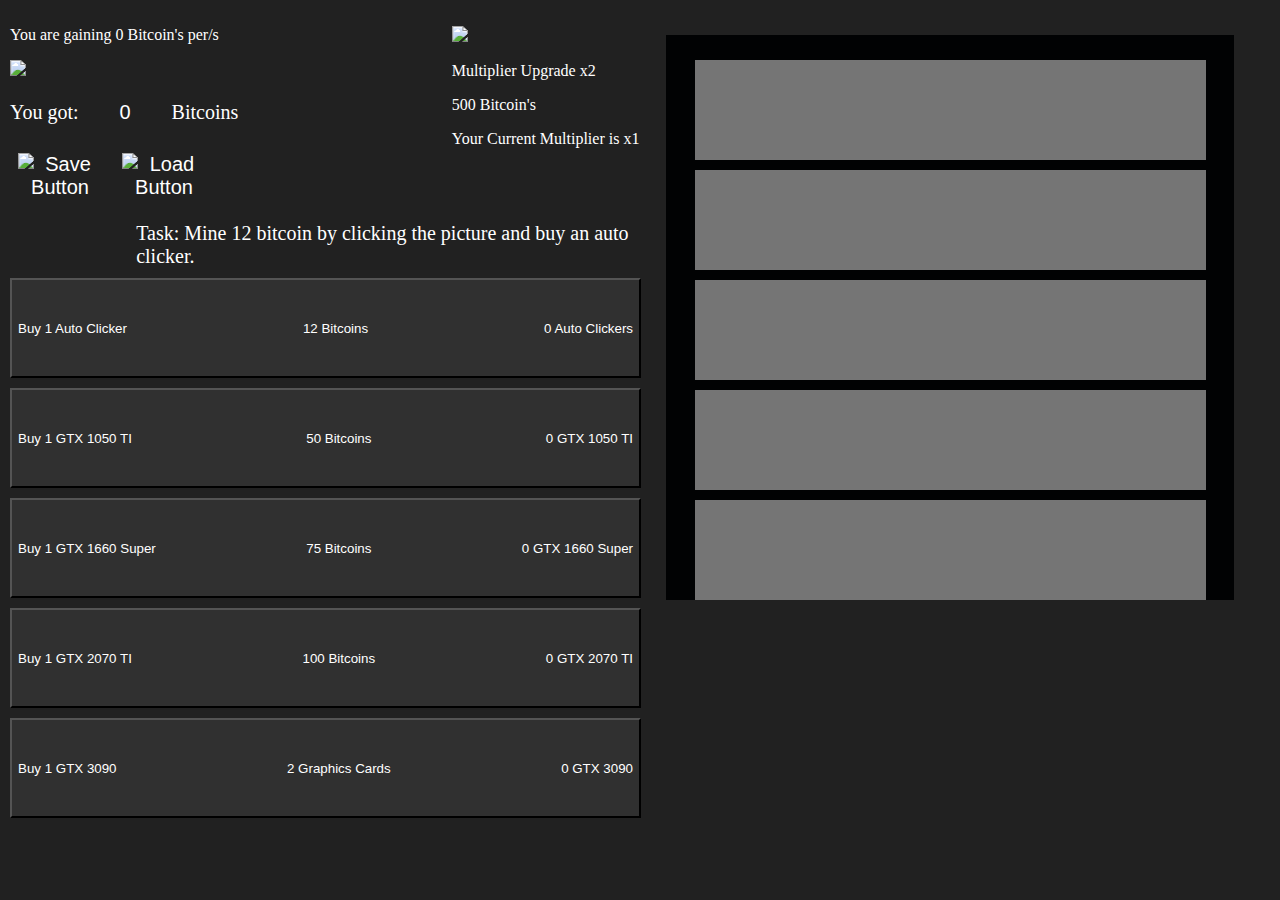
==== index.html @ f7efee78 "Update index.html" ====
<!DOCTYPE html>
<html lang="en">
<head>
    <link rel="stylesheet" href="indexStyle.css">
    <meta charset="UTF-8">
    <title>Bitcoin Game</title>
</head>
<script>

    function update() {
        document.getElementById('text').value = bitcoincount;
        document.title = bitcoincount + " Bitcoin's";

        document.getElementById('amountMultiplier').innerHTML = "Multiplier Upgrade x" + (multiplier+1);
        //document.getElementById('amountMultiplier2').innerHTML = "x" + (multiplier+1);
        document.getElementById('costMultiplier').innerHTML = (((multiplier+1) * 50)*(0.05*((multiplier+1) * 50))) + " Bitcoin's";
        document.getElementById('currentMultiplier').innerHTML = "Your Current Multiplier is x" + (multiplier);

        document.getElementById('amountAutoClick').innerHTML = autoClick + " Auto Clickers";
        document.getElementById('costAutoClick').innerHTML = ((autoClick + 1) * 12) + " Bitcoins";

        document.getElementById('amountGraphicsCard').innerHTML = GraphicsCards + " GTX 1050 TI";
        document.getElementById('costGraphicsCard').innerHTML = ((GraphicsCards+1)*50) + " Bitcoins";

        document.getElementById('amountGraphicsCard2').innerHTML = GraphicsCards2 + " GTX 1660 Super";
        document.getElementById('costGraphicsCard2').innerHTML = ((GraphicsCards2+1)*75) + " Bitcoins";

        document.getElementById('amountGraphicsCard3').innerHTML = GraphicsCards3 + " GTX 2070 TI";
        document.getElementById('costGraphicsCard3').innerHTML = ((GraphicsCards3+1)*100) + " Bitcoins";

        document.getElementById('amountGraphicsCard4').innerHTML = GraphicsCards4 + " GTX 3090";
        document.getElementById('costGraphicsCard4').innerHTML = ((GraphicsCards4+1)*2) + " Graphics Cards";

        document.getElementById('bitcoinspersecond').innerHTML = "You are gaining " + (((autoClick)+(GraphicsCards*2)+(GraphicsCards2*3)+(GraphicsCards3*4)+(GraphicsCards4*8))*multiplier) + " Bitcoin's per/s";

        if (autoClick >= 1) {
        setTimeout(function(){
            document.getElementById('rack1-1').style.display = "block";},10);
        }
        if (autoClick >= 2) {
        setTimeout(function(){
            document.getElementById('rack1-2').style.display = "block";},10);
        }
        if (autoClick >= 3) {
        setTimeout(function(){
            document.getElementById('rack1-3').style.display = "block";},10);
        }
        if (autoClick >= 4) {
        setTimeout(function(){
            document.getElementById('rack1-4').style.display = "block";},10);
        }
        if (autoClick >= 5) {
        setTimeout(function(){
            document.getElementById('rack1-5').style.display = "block";},10);
        }
        if (GraphicsCards >= 1) {
        setTimeout(function(){
            document.getElementById('rack2-1').style.display = "block";},10);
        }
        if (GraphicsCards >= 2) {
        setTimeout(function(){
            document.getElementById('rack2-2').style.display = "block";},10);
        }
        if (GraphicsCards >= 3) {
        setTimeout(function(){
            document.getElementById('rack2-3').style.display = "block";},10);
        }
        if (GraphicsCards >= 4) {
        setTimeout(function(){
            document.getElementById('rack2-4').style.display = "block";},10);
        }
        if (GraphicsCards >= 5) {
        setTimeout(function(){
            document.getElementById('rack2-5').style.display = "block";},10);
        }
        if (GraphicsCards2 >= 1) {
        setTimeout(function(){
            document.getElementById('rack3-1').style.display = "block";},10);
        }
        if (GraphicsCards2 >= 2) {
        setTimeout(function(){
            document.getElementById('rack3-2').style.display = "block";},10);
        }
        if (GraphicsCards2 >= 3) {
        setTimeout(function(){
            document.getElementById('rack3-3').style.display = "block";},10);
        }
        if (GraphicsCards2 >= 4) {
        setTimeout(function(){
            document.getElementById('rack3-4').style.display = "block";},10);
        }
        if (GraphicsCards2 >= 5) {
        setTimeout(function(){
            document.getElementById('rack3-5').style.display = "block";},10);
        }
        if (GraphicsCards3 >= 1) {
        setTimeout(function(){
            document.getElementById('rack4-1').style.display = "block";},10);
        }
        if (GraphicsCards3 >= 2) {
        setTimeout(function(){
            document.getElementById('rack4-2').style.display = "block";},10);
        }
        if (GraphicsCards3 >= 3) {
        setTimeout(function(){
            document.getElementById('rack4-3').style.display = "block";},10);
        }
        if (GraphicsCards3 >= 4) {
        setTimeout(function(){
            document.getElementById('rack4-4').style.display = "block";},10);
        }
        if (GraphicsCards3 >= 5) {
        setTimeout(function(){
            document.getElementById('rack4-5').style.display = "block";},10);
        }
        if (GraphicsCards4 >= 1) {
        setTimeout(function(){
            document.getElementById('rack5-1').style.display = "block";},10);
        }
        if (GraphicsCards4 >= 2) {
        setTimeout(function(){
            document.getElementById('rack5-2').style.display = "block";},10);
        }
        if (GraphicsCards4 >= 3) {
        setTimeout(function(){
            document.getElementById('rack5-3').style.display = "block";},10);
        }
        if (GraphicsCards4 >= 4) {
        setTimeout(function(){
            document.getElementById('rack5-4').style.display = "block";},10);
        }
        if (GraphicsCards4 >= 5) {
        setTimeout(function(){
            document.getElementById('rack5-5').style.display = "block";},10);
        }
    }
    var scene3 = 0;
    var scene2 = 0;
    var multiplier = 1;
    var bitcoincount = 0;
    var autoClick = 0;
    var GraphicsCards = 0;
    var GraphicsCards2 = 0;
    var GraphicsCards3 = 0;
    var GraphicsCards4 = 0;
    var task2 = 0;
    var task3 = 0;
    var task4 = 0;
    var task5 = 0;

    function timer() {
        bitcoincount = bitcoincount + autoClick*multiplier;
        bitcoincount = bitcoincount + GraphicsCards*2*multiplier;
        bitcoincount = bitcoincount + GraphicsCards2*3*multiplier;
        bitcoincount = bitcoincount + GraphicsCards3*4*multiplier;
        bitcoincount = bitcoincount + GraphicsCards4*8*multiplier;
        update()
    }
    setInterval(timer, 1000)
    function fasttimer() {
        update()
        task1()



    }
    setInterval(fasttimer, 500)

</script>

<body id="body">
<div id="hidden">
    <div id="top-left">
        <div id="multiplier">
            <a href="#" onClick="buyMultiplier()"><span id="amountMultiplier2"><img src="https://i.ibb.co/KctLDXC/Bigger-Click-Multiplier.png" width="75px;"></span></a>
            <p id="amountMultiplier">Multiplier Upgrade x2</p>

            <p id="costMultiplier">50 bitcoin's</p>
            <p id="currentMultiplier">You Current Multiplier is x1</p>
        </div>
        <p id="bitcoinspersecond">You are gaining 0 Bitcoin's per/s</p>
        <a href=# onclick="add()"><img src="https://i.ibb.co/vzrnnsn/Hexed-Bitocoin.png" width="300px"></a>
        <br><br>
        <div class="amount">
            You got:
        <input type="text" id="text" disabled style= text-align:center>
        <script>
            function add() {
                bitcoincount = bitcoincount + 1*multiplier
                update()
            }
        </script>
        Bitcoins
        <br><br>
        </div>
        <button class="button"><a href="#" onclick="save()" class="link"><img src="https://i.ibb.co/6Xn7nPM/save.png" alt="Save Button" width="50px"></a></button>
        <button class="button"><a href="#" onclick="load()" class="link"><img src="https://i.ibb.co/Z88ytJx/loadedited.png" alt="Load Button" width="50px"></a></button>
        <p id="task">Task: Mine 12 bitcoin by clicking the picture and buy an auto clicker.</p>
    </div>

    <div>
        <div class="upgradediv">
            <button class="upgrade"><a href="#" onclick="buyAutoClick()" class="link"><p style="float: left;">Buy 1 Auto Clicker</p><p id="amountAutoClick" style="float: right;">0 Auto Clickers</p><p id="costAutoClick" >12 Bitcoins</p></a></button>
        </div>
        <div class="upgradediv">
            <button class="upgrade"><a href = '#' onClick="buyGraphicsCard()" class="link"><p style="float: left;">Buy 1 GTX 1050 TI</p><p id ="amountGraphicsCard" style="float: right;">0 GTX 1050 TI</p><p id ="costGraphicsCard">50 Bitcoins</p></a></button>
        </div>
        <div class="upgradediv">
            <button class="upgrade"><a href = '#' onClick="buyGraphicsCard2()" class="link"><p style="float: left;">Buy 1 GTX 1660 Super</p><p id ="amountGraphicsCard2" style="float: right;">0 GTX 1660 Super</p><p id ="costGraphicsCard2">75 Bitcoins</p></a></button>
        </div>
        <div class="upgradediv">
            <button class="upgrade"><a href = '#' onClick="buyGraphicsCard3()" class="link"><p style="float: left;">Buy 1 GTX 2070 TI</p><p id ="amountGraphicsCard3" style="float: right;">0 GTX 2070 TI</p><p id ="costGraphicsCard3">100 Bitcoins</p></a></button>
        </div>
        <div class="upgradediv">
            <button class="upgrade"><a href = '#' onClick="buyGraphicsCard4()" class="link"><p style="float: left;">Buy 1 GTX 3090</p><p id ="amountGraphicsCard4" style="float: right;">0 GTX 3090</p><p id ="costGraphicsCard4">200 Bitcoins</p></a></button>
        </div>
    </div>
</div>
<div id="hidden2">
    <div id="rack-outer">
        <div id="rack1">
            <div id="rack1-1"><div class="case"></div></div>
            <div id="rack1-2"><div class="case"></div></div>
            <div id="rack1-3"><div class="case"></div></div>
            <div id="rack1-4"><div class="case"></div></div>
            <div id="rack1-5"><div class="case"></div></div>
        </div>
        <div id="rack2">
            <div id="rack2-1"><div class="case"></div></div>
            <div id="rack2-2"><div class="case"></div></div>
            <div id="rack2-3"><div class="case"></div></div>
            <div id="rack2-4"><div class="case"></div></div>
            <div id="rack2-5"><div class="case"></div></div>
        </div>
        <div id="rack3">
            <div id="rack3-1"><div class="case"></div></div>
            <div id="rack3-2"><div class="case"></div></div>
            <div id="rack3-3"><div class="case"></div></div>
            <div id="rack3-4"><div class="case"></div></div>
            <div id="rack3-5"><div class="case"></div></div>
        </div>
        <div id="rack4">
            <div id="rack4-1"><div class="case"></div></div>
            <div id="rack4-2"><div class="case"></div></div>
            <div id="rack4-3"><div class="case"></div></div>
            <div id="rack4-4"><div class="case"></div></div>
            <div id="rack4-5"><div class="case"></div></div>
        </div>
        <div id="rack5">
            <div id="rack5-1"><div class="case"></div></div>
            <div id="rack5-2"><div class="case"></div></div>
            <div id="rack5-3"><div class="case"></div></div>
            <div id="rack5-4"><div class="case"></div></div>
            <div id="rack5-5"><div class="case"></div></div>
        </div>
    </div>
</div>


    <script>
        setTimeout(function(){
            document.getElementById('hidden').style.display = "block";},210);
        setTimeout(function(){
            document.getElementById('hidden2').style.display = "block";},210);
        function save() {
            localStorage.setItem("bitcoincount", bitcoincount);
            localStorage.setItem("autoClick", + autoClick);
            localStorage.setItem("GraphicsCards", GraphicsCards);
            localStorage.setItem("GraphicsCards2", GraphicsCards2);
            localStorage.setItem("GraphicsCards3", GraphicsCards3);
            localStorage.setItem("GraphicsCards4", GraphicsCards4);
            localStorage.setItem("multiplier", multiplier);
        }
        function load() {
            bitcoincount = localStorage.getItem("bitcoincount");
            bitcoincount = parseInt(bitcoincount);
            autoClick = localStorage.getItem("autoClick");
            autoClick = parseInt(autoClick);
            GraphicsCards = localStorage.getItem("GraphicsCards");
            GraphicsCards = parseInt(GraphicsCards);
            GraphicsCards2 = localStorage.getItem("GraphicsCards2");
            GraphicsCards2 = parseInt(GraphicsCards2);
            GraphicsCards3 = localStorage.getItem("GraphicsCards3");
            GraphicsCards3 = parseInt(GraphicsCards3);
            GraphicsCards4 = localStorage.getItem("GraphicsCards4");
            GraphicsCards4 = parseInt(GraphicsCards4);
            multiplier = localStorage.getItem("multiplier");
            multiplier = parseInt(multiplier);
            update()
        }
        function buyAutoClick() {
            if (bitcoincount >= ((autoClick+1) * 12)) {
                bitcoincount = bitcoincount - ((autoClick+1) * 12);
                autoClick = autoClick + 1;
                update()
            }
        }

        function buyGraphicsCard() {
            if (bitcoincount >= ((GraphicsCards+1) * 50)) {
                bitcoincount = bitcoincount - ((GraphicsCards+1) * 50);
                GraphicsCards = GraphicsCards + 1;
                update()
            }
        }
        function buyGraphicsCard2() {
            if (bitcoincount >= ((GraphicsCards2+1) * 75)) {
                bitcoincount = bitcoincount - ((GraphicsCards2+1) * 75);
                GraphicsCards2 = GraphicsCards2 + 1;
                update()
            }
        }
        function buyGraphicsCard3() {
            if (bitcoincount >= ((GraphicsCards3+1) * 100)) {
                bitcoincount = bitcoincount - ((GraphicsCards3+1) * 100);
                GraphicsCards3 = GraphicsCards3 + 1;
                update()
            }
        }
        function buyGraphicsCard4() {
            if (GraphicsCards3 >= ((GraphicsCards4+1) * 2)) {
                GraphicsCards3 = GraphicsCards3 - ((GraphicsCards4+1) * 2);
                GraphicsCards4 = GraphicsCards4 + 1;
                setTimeout(function(){
                    document.getElementById('rack4-1').style.display = "none";},10);
                setTimeout(function(){
                    document.getElementById('rack4-2').style.display = "none";},10);
                setTimeout(function(){
                    document.getElementById('rack4-3').style.display = "none";},10);
                setTimeout(function(){
                    document.getElementById('rack4-4').style.display = "none";},10);
                setTimeout(function(){
                    document.getElementById('rack4-5').style.display = "none";},10);
                update()

            }
        }
        function buyMultiplier() {
            if (bitcoincount >= ((multiplier+1) * 50)) {
                bitcoincount = bitcoincount - (((multiplier+1) * 50)*(0.05*((multiplier+1) * 50)));
                multiplier = multiplier + 1;
                update()
            }
        }


        function task1() {
            if (autoClick == 1) {
                document.getElementById('task').innerHTML = "Task: Buy one GTX 1050 TI.";
                update()
                task3 = 1;
            }
            if (GraphicsCards == 1) {
                document.getElementById('task').innerHTML = "Task: Buy 5 GTX 1660 Super.";
                update()
                task4 = 1;
            }
            if (GraphicsCards2 == 5) {
                document.getElementById('task').innerHTML = "Task: Buy one GTX 3090.";
                update()
                task5 = 1;
            }
            if (GraphicsCards4 >= 1) {
                document.getElementById('task').innerHTML = "Task: Buy 10 GTX 3090.";
                update()
                mediumman = 2;
            }
            if (GraphicsCards4 >= 10) {
                document.getElementById('task').innerHTML = "Task: Free Play.";
                update()
                richman = 2;
            }
            if (GraphicsCards4 == 1 && scene2 == 0) {
                    setTimeout(function(){
                        document.getElementById('hidden').style.display = null;},1);
                    setTimeout(function(){
                        document.body.style.backgroundImage = "url('https://i.ibb.co/chnBgSz/mediumman2.jpg')";},500);
                    setTimeout(function(){
                        document.body.style.backgroundImage = null;},4000);
                    setTimeout(function(){
                        document.getElementById('hidden').style.display = "block";},4000);
                    setTimeout(function(){
                    document.getElementById('rack-outer').style.display = "block";},4000);
                    setTimeout(function(){
                        document.getElementById('rack-outer').style.display = "none";},1);
                    scene2 = 1;


            }
            if (GraphicsCards4 == 10 && scene3 == 0) {
                setTimeout(function(){
                    document.getElementById('hidden').style.display = null;},1);
                setTimeout(function(){
                    document.getElementsByClassName('case').style.backgroundImage = "url('https://i.ibb.co/B2MQF4f/richman2.jpg')";},500);
                setTimeout(function(){
                    document.body.style.backgroundImage = null;},4000);
                setTimeout(function(){
                    document.getElementById('hidden').style.display = "block";},4000);
                setTimeout(function(){
                    document.getElementById('rack-outer').style.display = "block";},4000);
                scene3 = 1;
                }
        }

    </script>

</body>
</html>
---- indexStyle.css ----
body {
    background-color: #212121ff;
    margin-left: 10px;
    margin-top: 10px;
    color: white;
    background-size: 60%;
    background-repeat: no-repeat;
}
#top-left {
    width: 100%;
    height: 20%;
    background-color: transparent;
    margin-bottom: 0px;
}
#text {
    color: white;
    background-color: black;
    background-color: transparent;
    border-color: transparent;
    width: 75px;
    font-size: 20px;
}
.amount {
    color: white;
    font-size: 20px;
}
.button {
    background-color: transparent;
    border-color: transparent;
    width: 100px;
    font-size: 20px;

}
.link {
    text-decoration: none;
    color: white;
}
.upgradediv {
    width: 100%;
}
.upgrade {
    width: 100%;
    height: 100px;
    background-color: #303030ff;
    margin-top: 10px;
}
#hidden {
    display: none;
    float: left;
    width: 50%;

}
#hidden2 {
    display: none;
    float: right;
    width: 50%;

}
#task {
    float: right;
    font-size: 20px;
    margin-bottom: 0px;
    margin-left: 20%;
}
#multiplier {
    float: right;

}

@media only screen and (min-width:1900px) {
#outerrack {
    float: right;
    background-color: #303030ff;
    width: 40%;
    height: 945px;
}
#rack-outer {
    background-color: #010203;
    width: 90%;
    height: 900px;
    margin-left: 4%;
    margin-right: 4%;
    margin-top: 4%;
    padding-top: 20px;
}
#rack1 {
    background-color: #757575;
    width: 90%;
    height: 150px;
    margin-left: 5%;
    position: relative;
    margin-top: 20px;
}
#rack2 {
    background-color: #757575;
    width: 90%;
    height: 150px;
    margin-left: 5%;
    position: relative;
    margin-top: 20px;
}
#rack3 {
    background-color: #757575;
    width: 90%;
    height: 150px;
    margin-left: 5%;
    position: relative;
    margin-top: 20px;
}
#rack4 {
    background-color: #757575;
    width: 90%;
    height: 150px;
    margin-left: 5%;
    position: relative;
    margin-top: 20px;
}
#rack5 {
    background-color: #757575;
    width: 90%;
    height: 150px;
    margin-left: 5%;
    position: relative;
    margin-top: 20px;
}

#rack1-1 {
    display: none;
    background-color: #CD7F32;
    width: 15%;
    height: 110px;
    margin-left: 6.5%;
    position: absolute;
    margin-top: 20px;
}
#rack1-2 {
    display: none;
    background-color: #CD7F32;
    width: 15%;
    height: 110px;
    margin-left: 24.5%;
    position: absolute;
    margin-top: 20px;
}
#rack1-3 {
    display: none;
    background-color: #CD7F32;
    width: 15%;
    height: 110px;
    margin-left:42.5%;
    position: absolute;
    margin-top: 20px;
}
#rack1-4 {
    display: none;
    background-color: #CD7F32;
    width: 15%;
    height: 110px;
    margin-left: 60.5%;
    position: absolute;
    margin-top: 20px;
}
#rack1-5 {
    display: none;
    background-color: #CD7F32;
    width: 15%;
    height: 110px;
    margin-left: 78.5%;
    position: absolute;
    margin-top: 20px;
}

#rack2-1 {
    display: none;
    background-color: #C0C0C0;
    width: 15%;
    height: 110px;
    margin-left: 6.5%;
    position: absolute;
    margin-top: 20px;
}
#rack2-2 {
    display: none;
    background-color: #C0C0C0;
    width: 15%;
    height: 110px;
    margin-left: 24.5%;
    position: absolute;
    margin-top: 20px;
}
#rack2-3 {
    display: none;
    background-color: #C0C0C0;
    width: 15%;
    height: 110px;
    margin-left:42.5%;
    position: absolute;
    margin-top: 20px;
}
#rack2-4 {
    display: none;
    background-color: #C0C0C0;
    width: 15%;
    height: 110px;
    margin-left: 60.5%;
    position: absolute;
    margin-top: 20px;
}
#rack2-5 {
    display: none;
    background-color: #C0C0C0;
    width: 15%;
    height: 110px;
    margin-left: 78.5%;
    position: absolute;
    margin-top: 20px;
}

#rack3-1 {
    display: none;
    background-color: #FFD700;
    width: 15%;
    height: 110px;
    margin-left: 6.5%;
    position: absolute;
    margin-top: 20px;
}
#rack3-2 {
    display: none;
    background-color: #FFD700;
    width: 15%;
    height: 110px;
    margin-left: 24.5%;
    position: absolute;
    margin-top: 20px;
}
#rack3-3 {
    display: none;
    background-color: #FFD700;
    width: 15%;
    height: 110px;
    margin-left:42.5%;
    position: absolute;
    margin-top: 20px;
}
#rack3-4 {
    display: none;
    background-color: #FFD700;
    width: 15%;
    height: 110px;
    margin-left: 60.5%;
    position: absolute;
    margin-top: 20px;
}
#rack3-5 {
    display: none;
    background-color: #FFD700;
    width: 15%;
    height: 110px;
    margin-left: 78.5%;
    position: absolute;
    margin-top: 20px;
}

#rack4-1 {
    display: none;
    background-color: #B9F2FF;
    width: 15%;
    height: 110px;
    margin-left: 6.5%;
    position: absolute;
    margin-top: 20px;
}
#rack4-2 {
    display: none;
    background-color: #B9F2FF;
    width: 15%;
    height: 110px;
    margin-left: 24.5%;
    position: absolute;
    margin-top: 20px;
}
#rack4-3 {
    display: none;
    background-color: #B9F2FF;
    width: 15%;
    height: 110px;
    margin-left:42.5%;
    position: absolute;
    margin-top: 20px;
}
#rack4-4 {
    display: none;
    background-color: #B9F2FF;
    width: 15%;
    height: 110px;
    margin-left: 60.5%;
    position: absolute;
    margin-top: 20px;
}
#rack4-5 {
    display: none;
    background-color: #B9F2FF;
    width: 15%;
    height: 110px;
    margin-left: 78.5%;
    position: absolute;
    margin-top: 20px;
}

#rack5-1 {
    display: none;
    background-color: black;
    background-image: url("https://i.pinimg.com/originals/e7/00/36/e70036dda94bd183c3d6b154941fec18.gif");
    width: 15%;
    height: 110px;
    margin-left: 6.5%;
    position: absolute;
    margin-top: 20px;
    background-size: 100%;
    background-repeat: no-repeat;
}
#rack5-2 {
    display: none;
    background-color: black;
    background-image: url("https://i.pinimg.com/originals/e7/00/36/e70036dda94bd183c3d6b154941fec18.gif");
    width: 15%;
    height: 110px;
    margin-left: 24.5%;
    position: absolute;
    margin-top: 20px;
    background-size: 100%;
    background-repeat: no-repeat;
}
#rack5-3 {
    display: none;
    background-color: black;
    background-image: url("https://i.pinimg.com/originals/e7/00/36/e70036dda94bd183c3d6b154941fec18.gif");
    width: 15%;
    height: 110px;
    margin-left:42.5%;
    position: absolute;
    margin-top: 20px;
    background-size: 100%;
    background-repeat: no-repeat;
}
#rack5-4 {
    display: none;
    background-color: black;
    background-image: url("https://i.pinimg.com/originals/e7/00/36/e70036dda94bd183c3d6b154941fec18.gif");
    width: 15%;
    height: 110px;
    margin-left: 60.5%;
    position: absolute;
    margin-top: 20px;
    background-size: 100%;
    background-repeat: no-repeat;
}
#rack5-5 {
    display: none;
    background-color: black;
    background-image: url("https://i.pinimg.com/originals/e7/00/36/e70036dda94bd183c3d6b154941fec18.gif");
    width: 15%;
    height: 110px;
    margin-left: 78.5%;
    position: absolute;
    margin-top: 20px;
    background-size: 100%;
    background-repeat: no-repeat;
}

.case {
    background-color: black;
    width: 95px;
    height: 90px;
    margin-top: 10px;
    margin-left: 10px;
    background-image: url("https://i.ibb.co/DrqqKxR/511q19.gif");
    background-size: 100%;
    background-repeat: no-repeat;
}
}
@media only screen and (min-width:1700px) {
@media only screen and (max-width:1899px) {
#outerrack {
    float: right;
    background-color: #303030ff;
    width: 40%;
    height: 945px;
}
#rack-outer {
    background-color: #010203;
    width: 90%;
    height: 900px;
    margin-left: 4%;
    margin-right: 4%;
    margin-top: 4%;
    padding-top: 20px;
}
#rack1 {
    background-color: #757575;
    width: 90%;
    height: 150px;
    margin-left: 5%;
    position: relative;
    margin-top: 20px;
}
#rack2 {
    background-color: #757575;
    width: 90%;
    height: 150px;
    margin-left: 5%;
    position: relative;
    margin-top: 20px;
}
#rack3 {
    background-color: #757575;
    width: 90%;
    height: 150px;
    margin-left: 5%;
    position: relative;
    margin-top: 20px;
}
#rack4 {
    background-color: #757575;
    width: 90%;
    height: 150px;
    margin-left: 5%;
    position: relative;
    margin-top: 20px;
}
#rack5 {
    background-color: #757575;
    width: 90%;
    height: 150px;
    margin-left: 5%;
    position: relative;
    margin-top: 20px;
}

#rack1-1 {
    display: none;
    background-color: #CD7F32;
    width: 15%;
    height: 110px;
    margin-left: 6.5%;
    position: absolute;
    margin-top: 20px;
}
#rack1-2 {
    display: none;
    background-color: #CD7F32;
    width: 15%;
    height: 110px;
    margin-left: 24.5%;
    position: absolute;
    margin-top: 20px;
}
#rack1-3 {
    display: none;
    background-color: #CD7F32;
    width: 15%;
    height: 110px;
    margin-left:42.5%;
    position: absolute;
    margin-top: 20px;
}
#rack1-4 {
    display: none;
    background-color: #CD7F32;
    width: 15%;
    height: 110px;
    margin-left: 60.5%;
    position: absolute;
    margin-top: 20px;
}
#rack1-5 {
    display: none;
    background-color: #CD7F32;
    width: 15%;
    height: 110px;
    margin-left: 78.5%;
    position: absolute;
    margin-top: 20px;
}

#rack2-1 {
    display: none;
    background-color: #C0C0C0;
    width: 15%;
    height: 110px;
    margin-left: 6.5%;
    position: absolute;
    margin-top: 20px;
}
#rack2-2 {
    display: none;
    background-color: #C0C0C0;
    width: 15%;
    height: 110px;
    margin-left: 24.5%;
    position: absolute;
    margin-top: 20px;
}
#rack2-3 {
    display: none;
    background-color: #C0C0C0;
    width: 15%;
    height: 110px;
    margin-left:42.5%;
    position: absolute;
    margin-top: 20px;
}
#rack2-4 {
    display: none;
    background-color: #C0C0C0;
    width: 15%;
    height: 110px;
    margin-left: 60.5%;
    position: absolute;
    margin-top: 20px;
}
#rack2-5 {
    display: none;
    background-color: #C0C0C0;
    width: 15%;
    height: 110px;
    margin-left: 78.5%;
    position: absolute;
    margin-top: 20px;
}

#rack3-1 {
    display: none;
    background-color: #FFD700;
    width: 15%;
    height: 110px;
    margin-left: 6.5%;
    position: absolute;
    margin-top: 20px;
}
#rack3-2 {
    display: none;
    background-color: #FFD700;
    width: 15%;
    height: 110px;
    margin-left: 24.5%;
    position: absolute;
    margin-top: 20px;
}
#rack3-3 {
    display: none;
    background-color: #FFD700;
    width: 15%;
    height: 110px;
    margin-left:42.5%;
    position: absolute;
    margin-top: 20px;
}
#rack3-4 {
    display: none;
    background-color: #FFD700;
    width: 15%;
    height: 110px;
    margin-left: 60.5%;
    position: absolute;
    margin-top: 20px;
}
#rack3-5 {
    display: none;
    background-color: #FFD700;
    width: 15%;
    height: 110px;
    margin-left: 78.5%;
    position: absolute;
    margin-top: 20px;
}

#rack4-1 {
    display: none;
    background-color: #B9F2FF;
    width: 15%;
    height: 110px;
    margin-left: 6.5%;
    position: absolute;
    margin-top: 20px;
}
#rack4-2 {
    display: none;
    background-color: #B9F2FF;
    width: 15%;
    height: 110px;
    margin-left: 24.5%;
    position: absolute;
    margin-top: 20px;
}
#rack4-3 {
    display: none;
    background-color: #B9F2FF;
    width: 15%;
    height: 110px;
    margin-left:42.5%;
    position: absolute;
    margin-top: 20px;
}
#rack4-4 {
    display: none;
    background-color: #B9F2FF;
    width: 15%;
    height: 110px;
    margin-left: 60.5%;
    position: absolute;
    margin-top: 20px;
}
#rack4-5 {
    display: none;
    background-color: #B9F2FF;
    width: 15%;
    height: 110px;
    margin-left: 78.5%;
    position: absolute;
    margin-top: 20px;
}

#rack5-1 {
    display: none;
    background-color: black;
    background-image: url("https://i.pinimg.com/originals/e7/00/36/e70036dda94bd183c3d6b154941fec18.gif");
    width: 15%;
    height: 110px;
    margin-left: 6.5%;
    position: absolute;
    margin-top: 20px;
    background-size: 100%;
    background-repeat: no-repeat;
}
#rack5-2 {
    display: none;
    background-color: black;
    background-image: url("https://i.pinimg.com/originals/e7/00/36/e70036dda94bd183c3d6b154941fec18.gif");
    width: 15%;
    height: 110px;
    margin-left: 24.5%;
    position: absolute;
    margin-top: 20px;
    background-size: 100%;
    background-repeat: no-repeat;
}
#rack5-3 {
    display: none;
    background-color: black;
    background-image: url("https://i.pinimg.com/originals/e7/00/36/e70036dda94bd183c3d6b154941fec18.gif");
    width: 15%;
    height: 110px;
    margin-left:42.5%;
    position: absolute;
    margin-top: 20px;
    background-size: 100%;
    background-repeat: no-repeat;
}
#rack5-4 {
    display: none;
    background-color: black;
    background-image: url("https://i.pinimg.com/originals/e7/00/36/e70036dda94bd183c3d6b154941fec18.gif");
    width: 15%;
    height: 110px;
    margin-left: 60.5%;
    position: absolute;
    margin-top: 20px;
    background-size: 100%;
    background-repeat: no-repeat;
}
#rack5-5 {
    display: none;
    background-color: black;
    background-image: url("https://i.pinimg.com/originals/e7/00/36/e70036dda94bd183c3d6b154941fec18.gif");
    width: 15%;
    height: 110px;
    margin-left: 78.5%;
    position: absolute;
    margin-top: 20px;
    background-size: 100%;
    background-repeat: no-repeat;
}

.case {
    background-color: black;
    width: 90%;
    height: 80%;
    margin-top: 10%;
    margin-left: 5%;
    background-image: url("https://i.ibb.co/DrqqKxR/511q19.gif");
    background-size: 100%;
    background-repeat: no-repeat;
}
}
}
@media only screen and (min-width:1500px) {
@media only screen and (max-width:1699px) {
#outerrack {
    float: right;
    background-color: #303030ff;
    width: 40%;
    height: 945px;
}
#rack-outer {
    background-color: #010203;
    width: 90%;
    height: 900px;
    margin-left: 4%;
    margin-right: 4%;
    margin-top: 4%;
    padding-top: 20px;
}
#rack1 {
    background-color: #757575;
    width: 90%;
    height: 150px;
    margin-left: 5%;
    position: relative;
    margin-top: 20px;
}
#rack2 {
    background-color: #757575;
    width: 90%;
    height: 150px;
    margin-left: 5%;
    position: relative;
    margin-top: 20px;
}
#rack3 {
    background-color: #757575;
    width: 90%;
    height: 150px;
    margin-left: 5%;
    position: relative;
    margin-top: 20px;
}
#rack4 {
    background-color: #757575;
    width: 90%;
    height: 150px;
    margin-left: 5%;
    position: relative;
    margin-top: 20px;
}
#rack5 {
    background-color: #757575;
    width: 90%;
    height: 150px;
    margin-left: 5%;
    position: relative;
    margin-top: 20px;
}

#rack1-1 {
    display: none;
    background-color: #CD7F32;
    width: 15%;
    height: 90px;
    margin-left: 6.5%;
    position: absolute;
    margin-top: 30px;
}
#rack1-2 {
    display: none;
    background-color: #CD7F32;
    width: 15%;
    height: 90px;
    margin-left: 24.5%;
    position: absolute;
    margin-top: 30px;
}
#rack1-3 {
    display: none;
    background-color: #CD7F32;
    width: 15%;
    height: 90px;
    margin-left:42.5%;
    position: absolute;
    margin-top: 30px;
}
#rack1-4 {
    display: none;
    background-color: #CD7F32;
    width: 15%;
    height: 90px;
    margin-left: 60.5%;
    position: absolute;
    margin-top: 30px;
}
#rack1-5 {
    display: none;
    background-color: #CD7F32;
    width: 15%;
    height: 90px;
    margin-left: 78.5%;
    position: absolute;
    margin-top: 30px;
}

#rack2-1 {
    display: none;
    background-color: #C0C0C0;
    width: 15%;
    height: 90px;
    margin-left: 6.5%;
    position: absolute;
    margin-top: 30px;
}
#rack2-2 {
    display: none;
    background-color: #C0C0C0;
    width: 15%;
    height: 90px;
    margin-left: 24.5%;
    position: absolute;
    margin-top: 30px;
}
#rack2-3 {
    display: none;
    background-color: #C0C0C0;
    width: 15%;
    height: 90px;
    margin-left:42.5%;
    position: absolute;
    margin-top: 30px;
}
#rack2-4 {
    display: none;
    background-color: #C0C0C0;
    width: 15%;
    height: 90px;
    margin-left: 60.5%;
    position: absolute;
    margin-top: 30px;
}
#rack2-5 {
    display: none;
    background-color: #C0C0C0;
    width: 15%;
    height: 90px;
    margin-left: 78.5%;
    position: absolute;
    margin-top: 30px;
}

#rack3-1 {
    display: none;
    background-color: #FFD700;
    width: 15%;
    height: 90px;
    margin-left: 6.5%;
    position: absolute;
    margin-top: 30px;
}
#rack3-2 {
    display: none;
    background-color: #FFD700;
    width: 15%;
    height: 90px;
    margin-left: 24.5%;
    position: absolute;
    margin-top: 30px;
}
#rack3-3 {
    display: none;
    background-color: #FFD700;
    width: 15%;
    height: 90px;
    margin-left:42.5%;
    position: absolute;
    margin-top: 30px;
}
#rack3-4 {
    display: none;
    background-color: #FFD700;
    width: 15%;
    height: 90px;
    margin-left: 60.5%;
    position: absolute;
    margin-top: 30px;
}
#rack3-5 {
    display: none;
    background-color: #FFD700;
    width: 15%;
    height: 90px;
    margin-left: 78.5%;
    position: absolute;
    margin-top: 30px;
}

#rack4-1 {
    display: none;
    background-color: #B9F2FF;
    width: 15%;
    height: 90px;
    margin-left: 6.5%;
    position: absolute;
    margin-top: 30px;
}
#rack4-2 {
    display: none;
    background-color: #B9F2FF;
    width: 15%;
    height: 90px;
    margin-left: 24.5%;
    position: absolute;
    margin-top: 30px;
}
#rack4-3 {
    display: none;
    background-color: #B9F2FF;
    width: 15%;
    height: 90px;
    margin-left:42.5%;
    position: absolute;
    margin-top: 30px;
}
#rack4-4 {
    display: none;
    background-color: #B9F2FF;
    width: 15%;
    height: 90px;
    margin-left: 60.5%;
    position: absolute;
    margin-top: 30px;
}
#rack4-5 {
    display: none;
    background-color: #B9F2FF;
    width: 15%;
    height: 90px;
    margin-left: 78.5%;
    position: absolute;
    margin-top: 30px;
}

#rack5-1 {
    display: none;
    background-color: black;
    background-image: url("https://i.pinimg.com/originals/e7/00/36/e70036dda94bd183c3d6b154941fec18.gif");
    width: 15%;
    height: 90px;
    margin-left: 6.5%;
    position: absolute;
    margin-top: 30px;
    background-size: 100%;
    background-repeat: no-repeat;
}
#rack5-2 {
    display: none;
    background-color: black;
    background-image: url("https://i.pinimg.com/originals/e7/00/36/e70036dda94bd183c3d6b154941fec18.gif");
    width: 15%;
    height: 90px;
    margin-left: 24.5%;
    position: absolute;
    margin-top: 30px;
    background-size: 100%;
    background-repeat: no-repeat;
}
#rack5-3 {
    display: none;
    background-color: black;
    background-image: url("https://i.pinimg.com/originals/e7/00/36/e70036dda94bd183c3d6b154941fec18.gif");
    width: 15%;
    height: 90px;
    margin-left:42.5%;
    position: absolute;
    margin-top: 30px;
    background-size: 100%;
    background-repeat: no-repeat;
}
#rack5-4 {
    display: none;
    background-color: black;
    background-image: url("https://i.pinimg.com/originals/e7/00/36/e70036dda94bd183c3d6b154941fec18.gif");
    width: 15%;
    height: 90px;
    margin-left: 60.5%;
    position: absolute;
    margin-top: 30px;
    background-size: 100%;
    background-repeat: no-repeat;
}
#rack5-5 {
    display: none;
    background-color: black;
    background-image: url("https://i.pinimg.com/originals/e7/00/36/e70036dda94bd183c3d6b154941fec18.gif");
    width: 15%;
    height: 90px;
    margin-left: 78.5%;
    position: absolute;
    margin-top: 30px;
    background-size: 100%;
    background-repeat: no-repeat;
}

.case {
    background-color: black;
    width: 90%;
    height: 90%;
    margin-top: 5%;
    margin-left: 5%;
    background-image: url("https://i.ibb.co/DrqqKxR/511q19.gif");
    background-size: 100%;
    background-repeat: no-repeat;
}
}
}
@media only screen and (min-width:1300px) {
@media only screen and (max-width:1499px) {
.upgrade {
    width: 100%;
    height: 70px;
    background-color: #303030ff;
    margin-top: 10px;
}
#outerrack {
    float: right;
    background-color: #303030ff;
    width: 40%;
    height: 945px;
}
#rack-outer {
    background-color: #010203;
    width: 90%;
    height: 800px;
    margin-left: 4%;
    margin-right: 4%;
    margin-top: 4%;
    padding-top: 20px;
}
#rack1 {
    background-color: #757575;
    width: 90%;
    height: 100px;
    margin-left: 5%;
    position: relative;
    margin-top: 50px;
}
#rack2 {
    background-color: #757575;
    width: 90%;
    height: 100px;
    margin-left: 5%;
    position: relative;
    margin-top: 50px;
}
#rack3 {
    background-color: #757575;
    width: 90%;
    height: 100px;
    margin-left: 5%;
    position: relative;
    margin-top: 50px;
}
#rack4 {
    background-color: #757575;
    width: 90%;
    height: 100px;
    margin-left: 5%;
    position: relative;
    margin-top: 50px;
}
#rack5 {
    background-color: #757575;
    width: 90%;
    height: 100px;
    margin-left: 5%;
    position: relative;
    margin-top: 50px;
}

#rack1-1 {
    display: none;
    background-color: #CD7F32;
    width: 15%;
    height: 80px;
    margin-left: 6.5%;
    position: absolute;
    margin-top: 10px;
}
#rack1-2 {
    display: none;
    background-color: #CD7F32;
    width: 15%;
    height: 80px;
    margin-left: 24.5%;
    position: absolute;
    margin-top: 10px;
}
#rack1-3 {
    display: none;
    background-color: #CD7F32;
    width: 15%;
    height: 80px;
    margin-left:42.5%;
    position: absolute;
    margin-top: 10px;
}
#rack1-4 {
    display: none;
    background-color: #CD7F32;
    width: 15%;
    height: 80px;
    margin-left: 60.5%;
    position: absolute;
    margin-top: 10px;
}
#rack1-5 {
    display: none;
    background-color: #CD7F32;
    width: 15%;
    height: 80px;
    margin-left: 78.5%;
    position: absolute;
    margin-top: 10px;
}

#rack2-1 {
    display: none;
    background-color: #C0C0C0;
    width: 15%;
    height: 80px;
    margin-left: 6.5%;
    position: absolute;
    margin-top: 10px;
}
#rack2-2 {
    display: none;
    background-color: #C0C0C0;
    width: 15%;
    height: 80px;
    margin-left: 24.5%;
    position: absolute;
    margin-top: 10px;
}
#rack2-3 {
    display: none;
    background-color: #C0C0C0;
    width: 15%;
    height: 80px;
    margin-left:42.5%;
    position: absolute;
    margin-top: 10px;
}
#rack2-4 {
    display: none;
    background-color: #C0C0C0;
    width: 15%;
    height: 80px;
    margin-left: 60.5%;
    position: absolute;
    margin-top: 10px;
}
#rack2-5 {
    display: none;
    background-color: #C0C0C0;
    width: 15%;
    height: 80px;
    margin-left: 78.5%;
    position: absolute;
    margin-top: 10px;
}

#rack3-1 {
    display: none;
    background-color: #FFD700;
    width: 15%;
    height: 80px;
    margin-left: 6.5%;
    position: absolute;
    margin-top: 10px;
}
#rack3-2 {
    display: none;
    background-color: #FFD700;
    width: 15%;
    height: 80px;
    margin-left: 24.5%;
    position: absolute;
    margin-top: 10px;
}
#rack3-3 {
    display: none;
    background-color: #FFD700;
    width: 15%;
    height: 80px;
    margin-left:42.5%;
    position: absolute;
    margin-top: 10px;
}
#rack3-4 {
    display: none;
    background-color: #FFD700;
    width: 15%;
    height: 80px;
    margin-left: 60.5%;
    position: absolute;
    margin-top: 10px;
}
#rack3-5 {
    display: none;
    background-color: #FFD700;
    width: 15%;
    height: 80px;
    margin-left: 78.5%;
    position: absolute;
    margin-top: 10px;
}

#rack4-1 {
    display: none;
    background-color: #B9F2FF;
    width: 15%;
    height: 80px;
    margin-left: 6.5%;
    position: absolute;
    margin-top: 10px;
}
#rack4-2 {
    display: none;
    background-color: #B9F2FF;
    width: 15%;
    height: 80px;
    margin-left: 24.5%;
    position: absolute;
    margin-top: 10px;
}
#rack4-3 {
    display: none;
    background-color: #B9F2FF;
    width: 15%;
    height: 80px;
    margin-left:42.5%;
    position: absolute;
    margin-top: 10px;
}
#rack4-4 {
    display: none;
    background-color: #B9F2FF;
    width: 15%;
    height: 80px;
    margin-left: 60.5%;
    position: absolute;
    margin-top: 10px;
}
#rack4-5 {
    display: none;
    background-color: #B9F2FF;
    width: 15%;
    height: 80px;
    margin-left: 78.5%;
    position: absolute;
    margin-top: 10px;
}

#rack5-1 {
    display: none;
    background-color: black;
    background-image: url("https://i.pinimg.com/originals/e7/00/36/e70036dda94bd183c3d6b154941fec18.gif");
    width: 15%;
    height: 80px;
    margin-left: 6.5%;
    position: absolute;
    margin-top: 10px;
    background-size: 100%;
    background-repeat: no-repeat;
}
#rack5-2 {
    display: none;
    background-color: black;
    background-image: url("https://i.pinimg.com/originals/e7/00/36/e70036dda94bd183c3d6b154941fec18.gif");
    width: 15%;
    height: 80px;
    margin-left: 24.5%;
    position: absolute;
    margin-top: 10px;
    background-size: 100%;
    background-repeat: no-repeat;
}
#rack5-3 {
    display: none;
    background-color: black;
    background-image: url("https://i.pinimg.com/originals/e7/00/36/e70036dda94bd183c3d6b154941fec18.gif");
    width: 15%;
    height: 80px;
    margin-left:42.5%;
    position: absolute;
    margin-top: 10px;
    background-size: 100%;
    background-repeat: no-repeat;
}
#rack5-4 {
    display: none;
    background-color: black;
    background-image: url("https://i.pinimg.com/originals/e7/00/36/e70036dda94bd183c3d6b154941fec18.gif");
    width: 15%;
    height: 80px;
    margin-left: 60.5%;
    position: absolute;
    margin-top: 10px;
    background-size: 100%;
    background-repeat: no-repeat;
}
#rack5-5 {
    display: none;
    background-color: black;
    background-image: url("https://i.pinimg.com/originals/e7/00/36/e70036dda94bd183c3d6b154941fec18.gif");
    width: 15%;
    height: 80px;
    margin-left: 78.5%;
    position: absolute;
    margin-top: 10px;
    background-size: 100%;
    background-repeat: no-repeat;
}

.case {
    background-color: black;
    width: 90%;
    height: 90%;
    margin-top: 5%;
    margin-left: 5%;
    background-image: url("https://i.ibb.co/DrqqKxR/511q19.gif");
    background-size: 100%;
    background-repeat: no-repeat;
}
}
}
@media only screen and (min-width:900px) {
@media only screen and (max-width:1299px) {
#multiplier {
    float: right;
    width: 30%;
}
.upgrade {
    width: 100%;
    height: 100px;
    background-color: #303030ff;
    margin-top: 10px;
}
#outerrack {
    float: right;
    background-color: #303030ff;
    width: 40%;
    height: 90%;
}
#rack-outer {
    background-color: #010203;
    width: 90%;
    height: 100%;
    margin-left: 4%;
    margin-right: 4%;
    margin-top: 4%;
    padding-top: 15px;
}
#rack1 {
    background-color: #757575;
    width: 90%;
    height: 100px;
    margin-left: 5%;
    position: relative;
    margin-top: 10px;
}
#rack2 {
    background-color: #757575;
    width: 90%;
    height: 100px;
    margin-left: 5%;
    position: relative;
    margin-top: 10px;
}
#rack3 {
    background-color: #757575;
    width: 90%;
    height: 100px;
    margin-left: 5%;
    position: relative;
    margin-top: 10px;
}
#rack4 {
    background-color: #757575;
    width: 90%;
    height: 100px;
    margin-left: 5%;
    position: relative;
    margin-top: 10px;
}
#rack5 {
    background-color: #757575;
    width: 90%;
    height: 100px;
    margin-left: 5%;
    position: relative;
    margin-top: 10px;
}

#rack1-1 {
    display: none;
    background-color: #CD7F32;
    width: 15%;
    height: 65px;
    margin-left: 6.5%;
    position: absolute;
    margin-top: 20px;
}
#rack1-2 {
    display: none;
    background-color: #CD7F32;
    width: 15%;
    height: 65px;
    margin-left: 24.5%;
    position: absolute;
    margin-top: 20px;
}
#rack1-3 {
    display: none;
    background-color: #CD7F32;
    width: 15%;
    height: 65px;
    margin-left:42.5%;
    position: absolute;
    margin-top: 20px;
}
#rack1-4 {
    display: none;
    background-color: #CD7F32;
    width: 15%;
    height: 65px;
    margin-left: 60.5%;
    position: absolute;
    margin-top: 20px;
}
#rack1-5 {
    display: none;
    background-color: #CD7F32;
    width: 15%;
    height: 65px;
    margin-left: 78.5%;
    position: absolute;
    margin-top: 20px;
}

#rack2-1 {
    display: none;
    background-color: #C0C0C0;
    width: 15%;
    height: 65px;
    margin-left: 6.5%;
    position: absolute;
    margin-top: 20px;
}
#rack2-2 {
    display: none;
    background-color: #C0C0C0;
    width: 15%;
    height: 65px;
    margin-left: 24.5%;
    position: absolute;
    margin-top: 20px;
}
#rack2-3 {
    display: none;
    background-color: #C0C0C0;
    width: 15%;
    height: 65px;
    margin-left:42.5%;
    position: absolute;
    margin-top: 20px;
}
#rack2-4 {
    display: none;
    background-color: #C0C0C0;
    width: 15%;
    height: 65px;
    margin-left: 60.5%;
    position: absolute;
    margin-top: 20px;
}
#rack2-5 {
    display: none;
    background-color: #C0C0C0;
    width: 15%;
    height: 65px;
    margin-left: 78.5%;
    position: absolute;
    margin-top: 20px;
}

#rack3-1 {
    display: none;
    background-color: #FFD700;
    width: 15%;
    height: 65px;
    margin-left: 6.5%;
    position: absolute;
    margin-top: 20px;
}
#rack3-2 {
    display: none;
    background-color: #FFD700;
    width: 15%;
    height: 65px;
    margin-left: 24.5%;
    position: absolute;
    margin-top: 20px;
}
#rack3-3 {
    display: none;
    background-color: #FFD700;
    width: 15%;
    height: 65px;
    margin-left:42.5%;
    position: absolute;
    margin-top: 20px;
}
#rack3-4 {
    display: none;
    background-color: #FFD700;
    width: 15%;
    height: 65px;
    margin-left: 60.5%;
    position: absolute;
    margin-top: 20px;
}
#rack3-5 {
    display: none;
    background-color: #FFD700;
    width: 15%;
    height: 65px;
    margin-left: 78.5%;
    position: absolute;
    margin-top: 20px;
}

#rack4-1 {
    display: none;
    background-color: #B9F2FF;
    width: 15%;
    height: 65px;
    margin-left: 6.5%;
    position: absolute;
    margin-top: 20px;
}
#rack4-2 {
    display: none;
    background-color: #B9F2FF;
    width: 15%;
    height: 65px;
    margin-left: 24.5%;
    position: absolute;
    margin-top: 20px;
}
#rack4-3 {
    display: none;
    background-color: #B9F2FF;
    width: 15%;
    height: 65px;
    margin-left:42.5%;
    position: absolute;
    margin-top: 20px;
}
#rack4-4 {
    display: none;
    background-color: #B9F2FF;
    width: 15%;
    height: 65px;
    margin-left: 60.5%;
    position: absolute;
    margin-top: 20px;
}
#rack4-5 {
    display: none;
    background-color: #B9F2FF;
    width: 15%;
    height: 65px;
    margin-left: 78.5%;
    position: absolute;
    margin-top: 20px;
}

#rack5-1 {
    display: none;
    background-color: black;
    background-image: url("https://i.pinimg.com/originals/e7/00/36/e70036dda94bd183c3d6b154941fec18.gif");
    width: 15%;
    height: 65px;
    margin-left: 6.5%;
    position: absolute;
    margin-top: 20px;
    background-size: 100%;
    background-repeat: no-repeat;
}
#rack5-2 {
    display: none;
    background-color: black;
    background-image: url("https://i.pinimg.com/originals/e7/00/36/e70036dda94bd183c3d6b154941fec18.gif");
    width: 15%;
    height: 65px;
    margin-left: 24.5%;
    position: absolute;
    margin-top: 20px;
    background-size: 100%;
    background-repeat: no-repeat;
}
#rack5-3 {
    display: none;
    background-color: black;
    background-image: url("https://i.pinimg.com/originals/e7/00/36/e70036dda94bd183c3d6b154941fec18.gif");
    width: 15%;
    height: 65px;
    margin-left:42.5%;
    position: absolute;
    margin-top: 20px;
    background-size: 100%;
    background-repeat: no-repeat;
}
#rack5-4 {
    display: none;
    background-color: black;
    background-image: url("https://i.pinimg.com/originals/e7/00/36/e70036dda94bd183c3d6b154941fec18.gif");
    width: 15%;
    height: 65px;
    margin-left: 60.5%;
    position: absolute;
    margin-top: 20px;
    background-size: 100%;
    background-repeat: no-repeat;
}
#rack5-5 {
    display: none;
    background-color: black;
    background-image: url("https://i.pinimg.com/originals/e7/00/36/e70036dda94bd183c3d6b154941fec18.gif");
    width: 15%;
    height: 65px;
    margin-left: 78.5%;
    position: absolute;
    margin-top: 20px;
    background-size: 100%;
    background-repeat: no-repeat;
}

.case {
    background-color: black;
    width: 90%;
    height: 80%;
    margin-top: 12.5%;
    margin-left: 5%;
    background-image: url("https://i.ibb.co/DrqqKxR/511q19.gif");
    background-size: 100%;
    background-repeat: no-repeat;
}
}
}
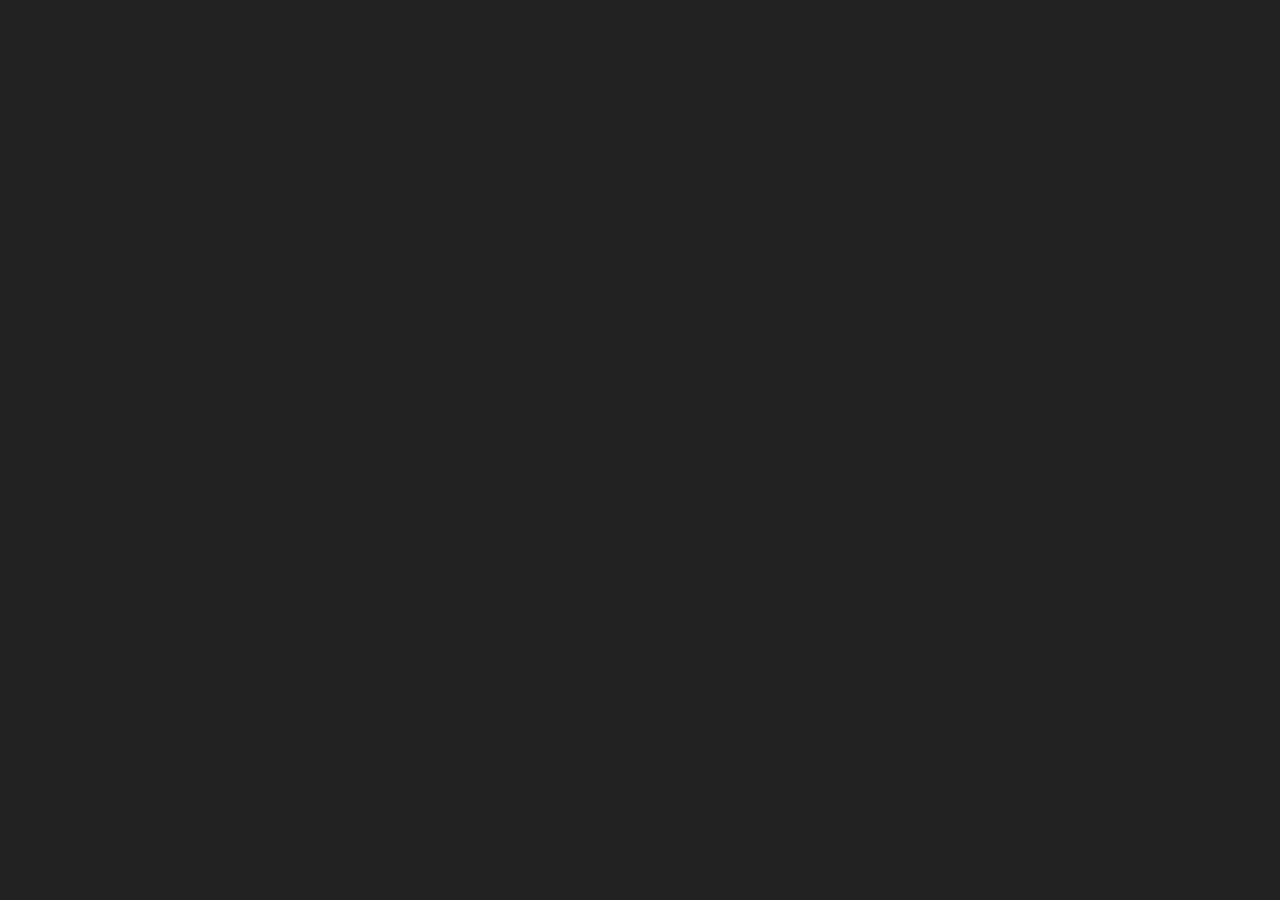
==== commit cc78c5f4: "Add files via upload" ====
--- a/index.html
+++ b/index.html
@@ -25,11 +25,11 @@
         document.getElementById('amountGraphicsCard2').innerHTML = GraphicsCards2 + " GTX 1660 Super";
         document.getElementById('costGraphicsCard2').innerHTML = ((GraphicsCards2+1)*75) + " Bitcoins";
 
-        document.getElementById('amountGraphicsCard3').innerHTML = GraphicsCards3 + " GTX 2070 TI";
+        document.getElementById('amountGraphicsCard3').innerHTML = GraphicsCards3 + " GTX 2050 TI";
         document.getElementById('costGraphicsCard3').innerHTML = ((GraphicsCards3+1)*100) + " Bitcoins";
 
         document.getElementById('amountGraphicsCard4').innerHTML = GraphicsCards4 + " GTX 3090";
-        document.getElementById('costGraphicsCard4').innerHTML = ((GraphicsCards4+1)*2) + " Graphics Cards";
+        document.getElementById('costGraphicsCard4').innerHTML = ((GraphicsCards4+1)*5) + " Graphics Cards";
 
         document.getElementById('bitcoinspersecond').innerHTML = "You are gaining " + (((autoClick)+(GraphicsCards*2)+(GraphicsCards2*3)+(GraphicsCards3*4)+(GraphicsCards4*8))*multiplier) + " Bitcoin's per/s";
 
@@ -138,10 +138,10 @@
     var scene2 = 0;
     var multiplier = 1;
     var bitcoincount = 0;
-    var autoClick = 0;
-    var GraphicsCards = 0;
-    var GraphicsCards2 = 0;
-    var GraphicsCards3 = 0;
+    var autoClick = 5;
+    var GraphicsCards = 5;
+    var GraphicsCards2 = 5;
+    var GraphicsCards3 = 5;
     var GraphicsCards4 = 0;
     var task2 = 0;
     var task3 = 0;
@@ -259,9 +259,43 @@
 
     <script>
         setTimeout(function(){
-            document.getElementById('hidden').style.display = "block";},210);
-        setTimeout(function(){
-            document.getElementById('hidden2').style.display = "block";},210);
+                    document.getElementById('hidden').style.display = "null";},21);
+        setTimeout(function(){
+            document.body.style.backgroundImage = "url('https://i.ibb.co/V3MkwfR/poorman2.jpg')";},500);
+        setTimeout(function(){
+            document.body.style.backgroundImage = "url('https://i.ibb.co/Y3G6Kbr/Poor-Frame-1.png')";},4000);
+        setTimeout(function(){
+            document.body.style.backgroundImage = "url('https://i.ibb.co/JtW2z1n/Poorman-Frame-2.png')";},4500);
+        setTimeout(function(){
+            document.body.style.backgroundImage = "url('https://i.ibb.co/bgnpknB/Poorman-Frame-3.png')";},5000);
+        setTimeout(function(){
+            document.body.style.backgroundImage = "url('https://i.ibb.co/SVZN0FT/Poorman-Frame-4.png')";},5500);
+        setTimeout(function(){
+            document.body.style.backgroundImage = "url('https://i.ibb.co/v35LnqW/poorman4.jpg')";},6000);
+        setTimeout(function(){
+            document.body.style.backgroundImage = "url('https://i.ibb.co/bvg9V6P/poorman5.jpg')";},7500);
+        setTimeout(function(){
+            document.body.style.backgroundImage = "url('https://i.ibb.co/mGV1G4V/poorman6.jpg')";},8500);
+        setTimeout(function(){
+            document.body.style.backgroundImage = "url('https://i.ibb.co/Sd05f3c/poorman7.jpg')";},9500);
+        setTimeout(function(){
+            document.body.style.backgroundImage = "url('https://i.ibb.co/S7jCpxk/computer2.jpg')";},10000);
+        setTimeout(function(){
+            document.body.style.backgroundImage = "url('https://i.ibb.co/LkqJPNQ/computer3.jpg')";},11000);
+        setTimeout(function(){
+            document.body.style.backgroundImage = "url('https://i.ibb.co/fFFgt91/computer4.jpg')";},14000);
+        setTimeout(function(){
+            document.body.style.backgroundImage = "url('https://i.ibb.co/Pm6VjQn/computer5.jpg')";},18000);
+        setTimeout(function(){
+            document.body.style.backgroundImage = "url('https://i.ibb.co/0hs1Cbb/computer6.jpg')";},19000);
+
+        setTimeout(function(){
+            document.getElementById('hidden').style.display = "block";},21000);
+        setTimeout(function(){
+            document.body.style.backgroundImage = null;},21000);
+
+        setTimeout(function(){
+            document.getElementById('hidden2').style.display = "block";},21000);
         function save() {
             localStorage.setItem("bitcoincount", bitcoincount);
             localStorage.setItem("autoClick", + autoClick);
@@ -318,8 +352,8 @@
             }
         }
         function buyGraphicsCard4() {
-            if (GraphicsCards3 >= ((GraphicsCards4+1) * 2)) {
-                GraphicsCards3 = GraphicsCards3 - ((GraphicsCards4+1) * 2);
+            if (GraphicsCards3 >= ((GraphicsCards4+1) * 5)) {
+                GraphicsCards3 = GraphicsCards3 - ((GraphicsCards4+1) * 5);
                 GraphicsCards4 = GraphicsCards4 + 1;
                 setTimeout(function(){
                     document.getElementById('rack4-1').style.display = "none";},10);
@@ -405,4 +439,4 @@
     </script>
 
 </body>
-</html>
+</html>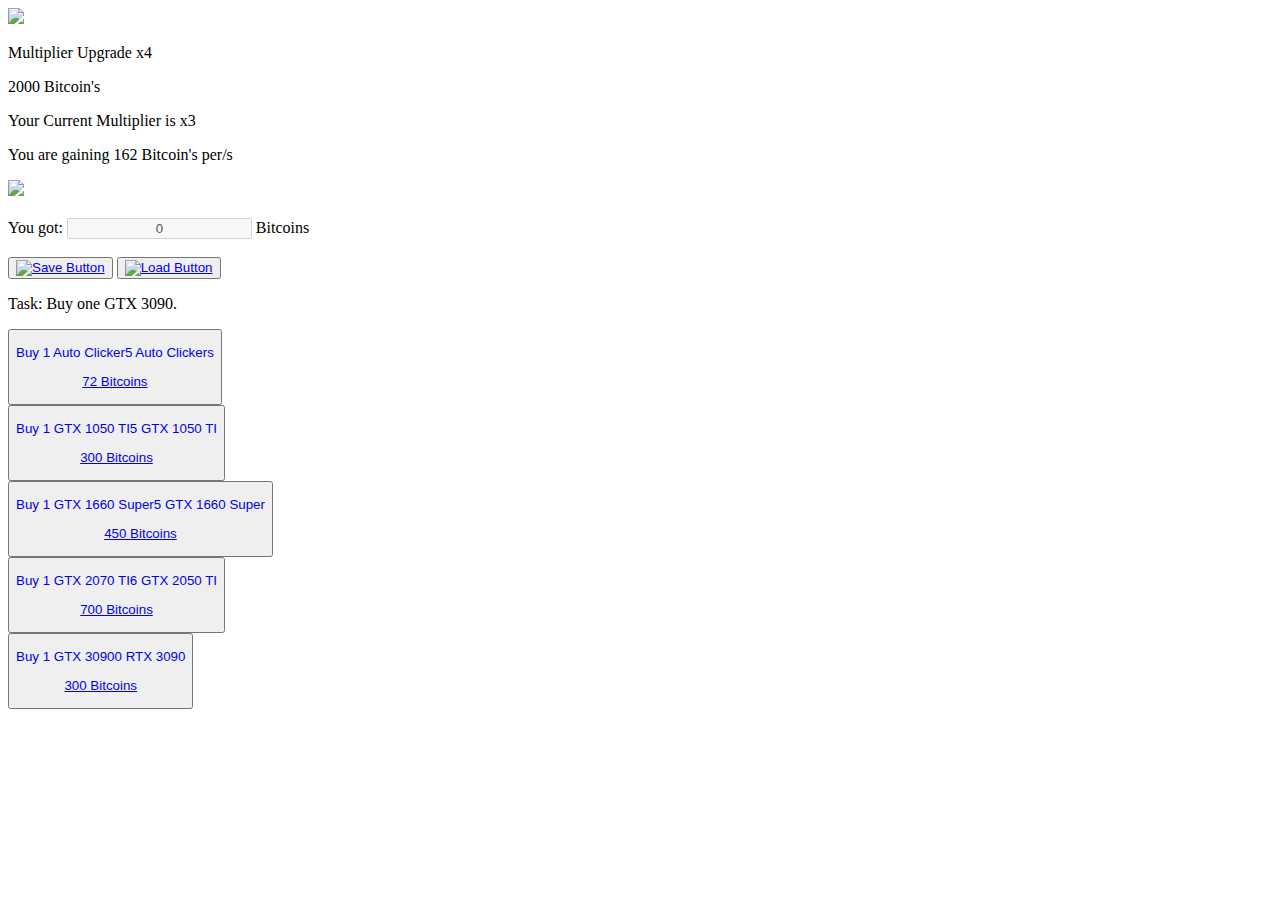
==== commit d9f79d59: "Add files via upload" ====
--- a/index.html
+++ b/index.html
@@ -28,8 +28,8 @@
         document.getElementById('amountGraphicsCard3').innerHTML = GraphicsCards3 + " GTX 2050 TI";
         document.getElementById('costGraphicsCard3').innerHTML = ((GraphicsCards3+1)*100) + " Bitcoins";
 
-        document.getElementById('amountGraphicsCard4').innerHTML = GraphicsCards4 + " GTX 3090";
-        document.getElementById('costGraphicsCard4').innerHTML = ((GraphicsCards4+1)*5) + " Graphics Cards";
+        document.getElementById('amountGraphicsCard4').innerHTML = GraphicsCards4 + " RTX 3090";
+        document.getElementById('costGraphicsCard4').innerHTML = ((GraphicsCards4+1)*300) + " Bitcoins";
 
         document.getElementById('bitcoinspersecond').innerHTML = "You are gaining " + (((autoClick)+(GraphicsCards*2)+(GraphicsCards2*3)+(GraphicsCards3*4)+(GraphicsCards4*8))*multiplier) + " Bitcoin's per/s";
 
@@ -132,16 +132,17 @@
         if (GraphicsCards4 >= 5) {
         setTimeout(function(){
             document.getElementById('rack5-5').style.display = "block";},10);
+
         }
     }
     var scene3 = 0;
     var scene2 = 0;
-    var multiplier = 1;
+    var multiplier = 3;
     var bitcoincount = 0;
     var autoClick = 5;
     var GraphicsCards = 5;
     var GraphicsCards2 = 5;
-    var GraphicsCards3 = 5;
+    var GraphicsCards3 = 6;
     var GraphicsCards4 = 0;
     var task2 = 0;
     var task3 = 0;
@@ -160,7 +161,13 @@
     function fasttimer() {
         update()
         task1()
-
+       localStorage.setItem("bitcoincount", bitcoincount);
+            localStorage.setItem("autoClick", + autoClick);
+            localStorage.setItem("GraphicsCards", GraphicsCards);
+            localStorage.setItem("GraphicsCards2", GraphicsCards2);
+            localStorage.setItem("GraphicsCards3", GraphicsCards3);
+            localStorage.setItem("GraphicsCards4", GraphicsCards4);
+            localStorage.setItem("multiplier", multiplier);
 
 
     }
@@ -212,7 +219,7 @@
             <button class="upgrade"><a href = '#' onClick="buyGraphicsCard3()" class="link"><p style="float: left;">Buy 1 GTX 2070 TI</p><p id ="amountGraphicsCard3" style="float: right;">0 GTX 2070 TI</p><p id ="costGraphicsCard3">100 Bitcoins</p></a></button>
         </div>
         <div class="upgradediv">
-            <button class="upgrade"><a href = '#' onClick="buyGraphicsCard4()" class="link"><p style="float: left;">Buy 1 GTX 3090</p><p id ="amountGraphicsCard4" style="float: right;">0 GTX 3090</p><p id ="costGraphicsCard4">200 Bitcoins</p></a></button>
+            <button class="upgrade"><a href = '#' onClick="buyGraphicsCard4()" class="link"><p style="float: left;">Buy 1 GTX 3090</p><p id ="amountGraphicsCard4" style="float: right;">0 RTX 3090</p><p id ="costGraphicsCard4">200 Bitcoins</p></a></button>
         </div>
     </div>
 </div>
@@ -352,8 +359,8 @@
             }
         }
         function buyGraphicsCard4() {
-            if (GraphicsCards3 >= ((GraphicsCards4+1) * 5)) {
-                GraphicsCards3 = GraphicsCards3 - ((GraphicsCards4+1) * 5);
+            if (bitcoincount >= ((GraphicsCards4+1) * 300)) {
+                bitcoincount = bitcoincount - ((GraphicsCards4+1) * 300);
                 GraphicsCards4 = GraphicsCards4 + 1;
                 setTimeout(function(){
                     document.getElementById('rack4-1').style.display = "none";},10);
@@ -370,7 +377,7 @@
             }
         }
         function buyMultiplier() {
-            if (bitcoincount >= ((multiplier+1) * 50)) {
+            if (bitcoincount >= (((multiplier+1) * 50)*(0.05*((multiplier+1) * 50)))) {
                 bitcoincount = bitcoincount - (((multiplier+1) * 50)*(0.05*((multiplier+1) * 50)));
                 multiplier = multiplier + 1;
                 update()
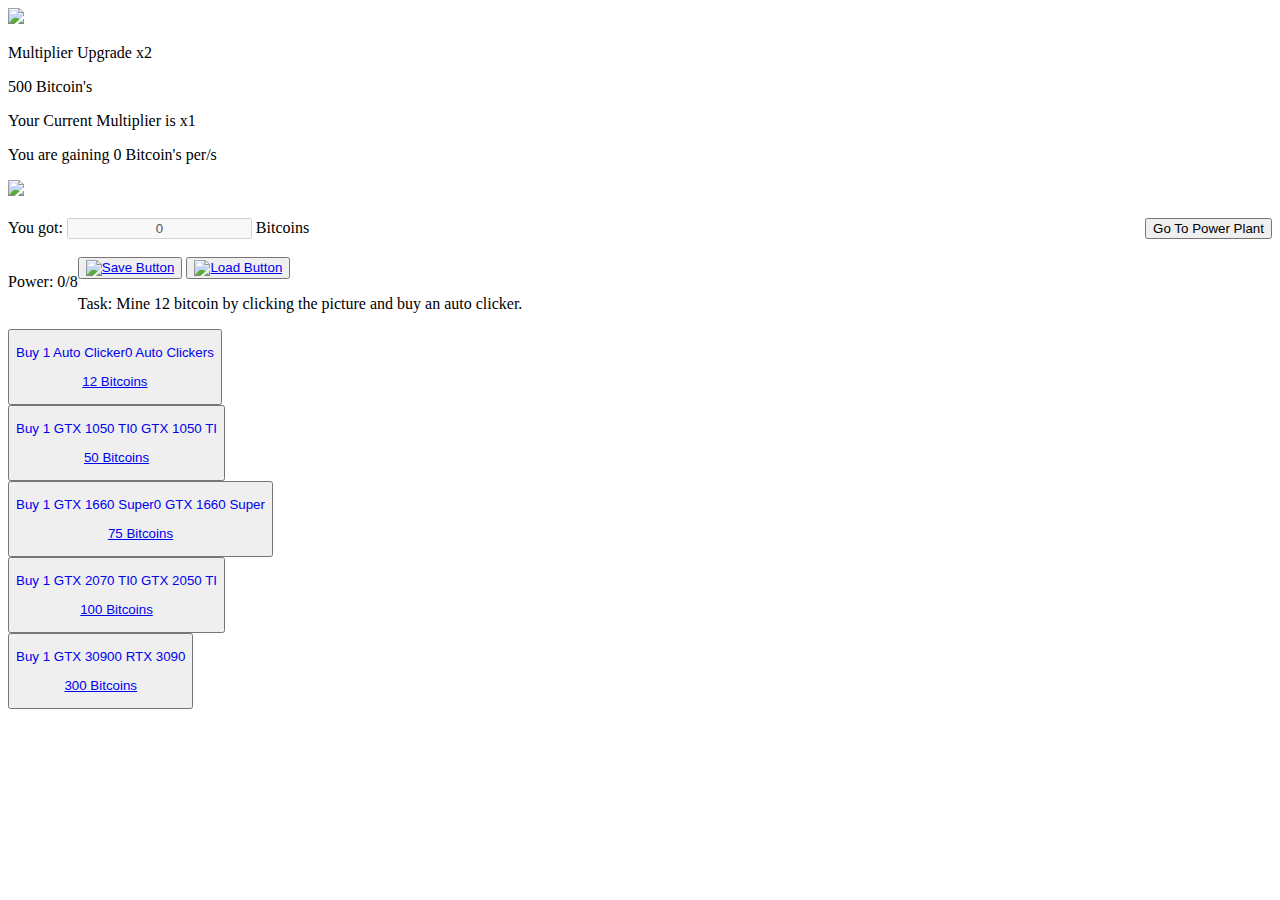
==== commit d6f20a64: "Add files via upload" ====
--- a/index.html
+++ b/index.html
@@ -1,38 +1,51 @@
 <!DOCTYPE html>
 <html lang="en">
+
 <head>
     <link rel="stylesheet" href="indexStyle.css">
     <meta charset="UTF-8">
     <title>Bitcoin Game</title>
 </head>
+
 <script>
-
+    //Update Function (Does Everything)
     function update() {
+        //Title
         document.getElementById('text').value = bitcoincount;
         document.title = bitcoincount + " Bitcoin's";
 
+        document.getElementById('power').innerHTML = "Power: " + powerconsumed + '/' + power;
+        
+        //Multiplier
         document.getElementById('amountMultiplier').innerHTML = "Multiplier Upgrade x" + (multiplier+1);
         //document.getElementById('amountMultiplier2').innerHTML = "x" + (multiplier+1);
         document.getElementById('costMultiplier').innerHTML = (((multiplier+1) * 50)*(0.05*((multiplier+1) * 50))) + " Bitcoin's";
         document.getElementById('currentMultiplier').innerHTML = "Your Current Multiplier is x" + (multiplier);
-
+        
+        //AutoClicker
         document.getElementById('amountAutoClick').innerHTML = autoClick + " Auto Clickers";
         document.getElementById('costAutoClick').innerHTML = ((autoClick + 1) * 12) + " Bitcoins";
 
+        //GTX 1050 TI (Graphics Cards)
         document.getElementById('amountGraphicsCard').innerHTML = GraphicsCards + " GTX 1050 TI";
         document.getElementById('costGraphicsCard').innerHTML = ((GraphicsCards+1)*50) + " Bitcoins";
 
+        //GTX 1660 Super (Graphics Cards2)
         document.getElementById('amountGraphicsCard2').innerHTML = GraphicsCards2 + " GTX 1660 Super";
         document.getElementById('costGraphicsCard2').innerHTML = ((GraphicsCards2+1)*75) + " Bitcoins";
 
+        //GTX 2050 TI (Graphics Cards3)
         document.getElementById('amountGraphicsCard3').innerHTML = GraphicsCards3 + " GTX 2050 TI";
         document.getElementById('costGraphicsCard3').innerHTML = ((GraphicsCards3+1)*100) + " Bitcoins";
 
+        //RTX 3090 (Graphics Cards4)
         document.getElementById('amountGraphicsCard4').innerHTML = GraphicsCards4 + " RTX 3090";
         document.getElementById('costGraphicsCard4').innerHTML = ((GraphicsCards4+1)*300) + " Bitcoins";
 
+        //Counter (bitcoinspersecond)
         document.getElementById('bitcoinspersecond').innerHTML = "You are gaining " + (((autoClick)+(GraphicsCards*2)+(GraphicsCards2*3)+(GraphicsCards3*4)+(GraphicsCards4*8))*multiplier) + " Bitcoin's per/s";
 
+        //AutoClicker Rack/ Bronze GPUs
         if (autoClick >= 1) {
         setTimeout(function(){
             document.getElementById('rack1-1').style.display = "block";},10);
@@ -53,6 +66,8 @@
         setTimeout(function(){
             document.getElementById('rack1-5').style.display = "block";},10);
         }
+
+        //GTX 1050 TI Rack/ Silver GPUs
         if (GraphicsCards >= 1) {
         setTimeout(function(){
             document.getElementById('rack2-1').style.display = "block";},10);
@@ -73,6 +88,8 @@
         setTimeout(function(){
             document.getElementById('rack2-5').style.display = "block";},10);
         }
+
+        //GTX 1660 Super/ Gold GPUs
         if (GraphicsCards2 >= 1) {
         setTimeout(function(){
             document.getElementById('rack3-1').style.display = "block";},10);
@@ -93,6 +110,8 @@
         setTimeout(function(){
             document.getElementById('rack3-5').style.display = "block";},10);
         }
+
+        //GTX 2050 TI/ Platinum GPUs
         if (GraphicsCards3 >= 1) {
         setTimeout(function(){
             document.getElementById('rack4-1').style.display = "block";},10);
@@ -113,6 +132,8 @@
         setTimeout(function(){
             document.getElementById('rack4-5').style.display = "block";},10);
         }
+
+        //RTX 2090/ Rainbow GPUs
         if (GraphicsCards4 >= 1) {
         setTimeout(function(){
             document.getElementById('rack5-1').style.display = "block";},10);
@@ -132,51 +153,110 @@
         if (GraphicsCards4 >= 5) {
         setTimeout(function(){
             document.getElementById('rack5-5').style.display = "block";},10);
-
         }
     }
+    //Variables
     var scene3 = 0;
-    var scene2 = 0;
-    var multiplier = 3;
-    var bitcoincount = 0;
-    var autoClick = 5;
-    var GraphicsCards = 5;
-    var GraphicsCards2 = 5;
-    var GraphicsCards3 = 6;
+    
+    var multiplier = 1;
+    var autoClick = 0;
+    var GraphicsCards = 0;
+    var GraphicsCards2 = 0;
+    var GraphicsCards3 = 0;
     var GraphicsCards4 = 0;
     var task2 = 0;
     var task3 = 0;
     var task4 = 0;
     var task5 = 0;
-
+    var powerconsumed = 0;
+    var power = 8;
+    var bitcoincount = 0;
+
+    //console.log(isNaN(localStorage.getItem("bitcoincount", bitcoincount)))
+    //Adding Timer Function
     function timer() {
         bitcoincount = bitcoincount + autoClick*multiplier;
         bitcoincount = bitcoincount + GraphicsCards*2*multiplier;
         bitcoincount = bitcoincount + GraphicsCards2*3*multiplier;
         bitcoincount = bitcoincount + GraphicsCards3*4*multiplier;
         bitcoincount = bitcoincount + GraphicsCards4*8*multiplier;
+        powerconsumed = autoClick + GraphicsCards + GraphicsCards2 + GraphicsCards3 + GraphicsCards4;
         update()
     }
+    //console.log(isNaN(localStorage.getItem("bitcoincount", bitcoincount)))
+    //Actual Adding Timer
     setInterval(timer, 1000)
+
+    //Update Timer Function
     function fasttimer() {
         update()
         task1()
-       localStorage.setItem("bitcoincount", bitcoincount);
-            localStorage.setItem("autoClick", + autoClick);
-            localStorage.setItem("GraphicsCards", GraphicsCards);
-            localStorage.setItem("GraphicsCards2", GraphicsCards2);
-            localStorage.setItem("GraphicsCards3", GraphicsCards3);
-            localStorage.setItem("GraphicsCards4", GraphicsCards4);
-            localStorage.setItem("multiplier", multiplier);
-
-
+        if (localStorage.getItem("reset") ==  1) {
+            console.log(bitcoincount)
+            bitcoincount = localStorage.getItem("newbitcoincount");
+            bitcoincount = parseInt(bitcoincount);
+            autoClick = localStorage.getItem("autoClick");
+            autoClick = parseInt(autoClick);
+            GraphicsCards = localStorage.getItem("GraphicsCards");
+            GraphicsCards = parseInt(GraphicsCards);
+            GraphicsCards2 = localStorage.getItem("GraphicsCards2");
+            GraphicsCards2 = parseInt(GraphicsCards2);
+            GraphicsCards3 = localStorage.getItem("GraphicsCards3");
+            GraphicsCards3 = parseInt(GraphicsCards3);
+            GraphicsCards4 = localStorage.getItem("GraphicsCards4");
+            GraphicsCards4 = parseInt(GraphicsCards4);
+            multiplier = localStorage.getItem("multiplier");
+            multiplier = parseInt(multiplier);
+            power = localStorage.getItem("power");
+            power = parseInt(power);
+            localStorage.setItem("reset", 0);
+            localStorage.setItem("newbitcoincount", NaN);
+            console.log(bitcoincount)
     }
-    setInterval(fasttimer, 500)
-
+        console.log(isNaN(localStorage.getItem("bitcoincount", bitcoincount)))
+        console.log(bitcoincount)
+        
+        localStorage.setItem("bitcoincount", bitcoincount)
+        console.log(isNaN(localStorage.getItem("bitcoincount", bitcoincount)))
+        
+        localStorage.setItem("autoClick", autoClick)
+        
+        localStorage.setItem("GraphicsCards", GraphicsCards);
+        
+        localStorage.setItem("GraphicsCards2", GraphicsCards2);
+        
+        localStorage.setItem("GraphicsCards3", GraphicsCards3);
+        
+        localStorage.setItem("GraphicsCards4", GraphicsCards4);
+        
+        localStorage.setItem("multiplier", multiplier);
+        
+        localStorage.setItem("power", power);
+        
+        console.log(isNaN(localStorage.getItem("bitcoincount", bitcoincount)))
+        console.log(bitcoincount)
+
+    }
+    console.log(isNaN(localStorage.getItem("bitcoincount", bitcoincount)))
+    //Actual Update Timer 
+    setInterval(fasttimer, 100)
+
+
+    //Update Timer Function
+    function superfasttimer() {
+        update()
+        //console.log(isNaN(localStorage.getItem("bitcoincount", bitcoincount)))
+    }
+    //console.log(isNaN(localStorage.getItem("bitcoincount", bitcoincount)))
+    //Actual Update Timer 
+    setInterval(superfasttimer, 50)
 </script>
 
 <body id="body">
-<div id="hidden">
+    <!--Top Left-->
+    <div id="hidden">
+
+    <!--Multiplier Section-->
     <div id="top-left">
         <div id="multiplier">
             <a href="#" onClick="buyMultiplier()"><span id="amountMultiplier2"><img src="https://i.ibb.co/KctLDXC/Bigger-Click-Multiplier.png" width="75px;"></span></a>
@@ -185,46 +265,69 @@
             <p id="costMultiplier">50 bitcoin's</p>
             <p id="currentMultiplier">You Current Multiplier is x1</p>
         </div>
+        <!--Bitcoin Rate-->
         <p id="bitcoinspersecond">You are gaining 0 Bitcoin's per/s</p>
+        <!--Bitcoin Picture-->
         <a href=# onclick="add()"><img src="https://i.ibb.co/vzrnnsn/Hexed-Bitocoin.png" width="300px"></a>
         <br><br>
+        <button class="powersupply" id="hidden3" style="float: right;" onclick="window.location.href='\powersupply.html'; reset2()">Go To Power Plant</button>
+        <!--Amount Section-->
         <div class="amount">
             You got:
         <input type="text" id="text" disabled style= text-align:center>
+        
         <script>
+            //Bitcoin Add Function
             function add() {
                 bitcoincount = bitcoincount + 1*multiplier
+                localStorage.setItem("bitcoincount", bitcoincount)
+                bitcoincount = localStorage.getItem("bitcoincount");
+                bitcoincount = parseInt(bitcoincount);
                 update()
             }
         </script>
+        
         Bitcoins
         <br><br>
         </div>
+        <!--Save & Load Buttons-->
         <button class="button"><a href="#" onclick="save()" class="link"><img src="https://i.ibb.co/6Xn7nPM/save.png" alt="Save Button" width="50px"></a></button>
         <button class="button"><a href="#" onclick="load()" class="link"><img src="https://i.ibb.co/Z88ytJx/loadedited.png" alt="Load Button" width="50px"></a></button>
+        <p id="power" style="float: left;">Power: </p>
+        <!--Task Bar-->
         <p id="task">Task: Mine 12 bitcoin by clicking the picture and buy an auto clicker.</p>
     </div>
 
+    <!--Upgrades-->
     <div>
+        <!--Auto Clicker-->
         <div class="upgradediv">
             <button class="upgrade"><a href="#" onclick="buyAutoClick()" class="link"><p style="float: left;">Buy 1 Auto Clicker</p><p id="amountAutoClick" style="float: right;">0 Auto Clickers</p><p id="costAutoClick" >12 Bitcoins</p></a></button>
         </div>
+        <!--GTX 1050 TI-->
         <div class="upgradediv">
             <button class="upgrade"><a href = '#' onClick="buyGraphicsCard()" class="link"><p style="float: left;">Buy 1 GTX 1050 TI</p><p id ="amountGraphicsCard" style="float: right;">0 GTX 1050 TI</p><p id ="costGraphicsCard">50 Bitcoins</p></a></button>
         </div>
+        <!--GTX 1660 Super-->
         <div class="upgradediv">
             <button class="upgrade"><a href = '#' onClick="buyGraphicsCard2()" class="link"><p style="float: left;">Buy 1 GTX 1660 Super</p><p id ="amountGraphicsCard2" style="float: right;">0 GTX 1660 Super</p><p id ="costGraphicsCard2">75 Bitcoins</p></a></button>
         </div>
+        <!--GTX 2070 TI-->
         <div class="upgradediv">
             <button class="upgrade"><a href = '#' onClick="buyGraphicsCard3()" class="link"><p style="float: left;">Buy 1 GTX 2070 TI</p><p id ="amountGraphicsCard3" style="float: right;">0 GTX 2070 TI</p><p id ="costGraphicsCard3">100 Bitcoins</p></a></button>
         </div>
+        <!--RTX 3090-->
         <div class="upgradediv">
             <button class="upgrade"><a href = '#' onClick="buyGraphicsCard4()" class="link"><p style="float: left;">Buy 1 GTX 3090</p><p id ="amountGraphicsCard4" style="float: right;">0 RTX 3090</p><p id ="costGraphicsCard4">200 Bitcoins</p></a></button>
         </div>
     </div>
-</div>
-<div id="hidden2">
+    </div>
+
+    <!--GPU Rack-->
+    <div id="hidden2">
+    <!--Outer Case-->
     <div id="rack-outer">
+        <!--First Row-->
         <div id="rack1">
             <div id="rack1-1"><div class="case"></div></div>
             <div id="rack1-2"><div class="case"></div></div>
@@ -232,6 +335,7 @@
             <div id="rack1-4"><div class="case"></div></div>
             <div id="rack1-5"><div class="case"></div></div>
         </div>
+        <!--Second Row-->
         <div id="rack2">
             <div id="rack2-1"><div class="case"></div></div>
             <div id="rack2-2"><div class="case"></div></div>
@@ -239,6 +343,7 @@
             <div id="rack2-4"><div class="case"></div></div>
             <div id="rack2-5"><div class="case"></div></div>
         </div>
+        <!--Third Row-->
         <div id="rack3">
             <div id="rack3-1"><div class="case"></div></div>
             <div id="rack3-2"><div class="case"></div></div>
@@ -246,6 +351,7 @@
             <div id="rack3-4"><div class="case"></div></div>
             <div id="rack3-5"><div class="case"></div></div>
         </div>
+        <!--Fourth Row-->
         <div id="rack4">
             <div id="rack4-1"><div class="case"></div></div>
             <div id="rack4-2"><div class="case"></div></div>
@@ -253,6 +359,7 @@
             <div id="rack4-4"><div class="case"></div></div>
             <div id="rack4-5"><div class="case"></div></div>
         </div>
+        <!--Fifth Row-->
         <div id="rack5">
             <div id="rack5-1"><div class="case"></div></div>
             <div id="rack5-2"><div class="case"></div></div>
@@ -261,48 +368,71 @@
             <div id="rack5-5"><div class="case"></div></div>
         </div>
     </div>
-</div>
-
+    </div>
 
     <script>
-        setTimeout(function(){
+        switch (localStorage.getItem("startanimation")) {
+            case null:
+                //Start Animation
+                setTimeout(function(){
                     document.getElementById('hidden').style.display = "null";},21);
-        setTimeout(function(){
-            document.body.style.backgroundImage = "url('https://i.ibb.co/V3MkwfR/poorman2.jpg')";},500);
-        setTimeout(function(){
-            document.body.style.backgroundImage = "url('https://i.ibb.co/Y3G6Kbr/Poor-Frame-1.png')";},4000);
-        setTimeout(function(){
-            document.body.style.backgroundImage = "url('https://i.ibb.co/JtW2z1n/Poorman-Frame-2.png')";},4500);
-        setTimeout(function(){
-            document.body.style.backgroundImage = "url('https://i.ibb.co/bgnpknB/Poorman-Frame-3.png')";},5000);
-        setTimeout(function(){
-            document.body.style.backgroundImage = "url('https://i.ibb.co/SVZN0FT/Poorman-Frame-4.png')";},5500);
-        setTimeout(function(){
-            document.body.style.backgroundImage = "url('https://i.ibb.co/v35LnqW/poorman4.jpg')";},6000);
-        setTimeout(function(){
-            document.body.style.backgroundImage = "url('https://i.ibb.co/bvg9V6P/poorman5.jpg')";},7500);
-        setTimeout(function(){
-            document.body.style.backgroundImage = "url('https://i.ibb.co/mGV1G4V/poorman6.jpg')";},8500);
-        setTimeout(function(){
-            document.body.style.backgroundImage = "url('https://i.ibb.co/Sd05f3c/poorman7.jpg')";},9500);
-        setTimeout(function(){
-            document.body.style.backgroundImage = "url('https://i.ibb.co/S7jCpxk/computer2.jpg')";},10000);
-        setTimeout(function(){
-            document.body.style.backgroundImage = "url('https://i.ibb.co/LkqJPNQ/computer3.jpg')";},11000);
-        setTimeout(function(){
-            document.body.style.backgroundImage = "url('https://i.ibb.co/fFFgt91/computer4.jpg')";},14000);
-        setTimeout(function(){
-            document.body.style.backgroundImage = "url('https://i.ibb.co/Pm6VjQn/computer5.jpg')";},18000);
-        setTimeout(function(){
-            document.body.style.backgroundImage = "url('https://i.ibb.co/0hs1Cbb/computer6.jpg')";},19000);
-
-        setTimeout(function(){
-            document.getElementById('hidden').style.display = "block";},21000);
-        setTimeout(function(){
-            document.body.style.backgroundImage = null;},21000);
-
-        setTimeout(function(){
-            document.getElementById('hidden2').style.display = "block";},21000);
+                setTimeout(function(){
+                    document.body.style.backgroundImage = "url('https://i.ibb.co/V3MkwfR/poorman2.jpg')";},500);
+                setTimeout(function(){
+                    document.body.style.backgroundImage = "url('https://i.ibb.co/Y3G6Kbr/Poor-Frame-1.png')";},4000);
+                setTimeout(function(){
+                    document.body.style.backgroundImage = "url('https://i.ibb.co/JtW2z1n/Poorman-Frame-2.png')";},4500);
+                setTimeout(function(){
+                    document.body.style.backgroundImage = "url('https://i.ibb.co/bgnpknB/Poorman-Frame-3.png')";},5000);
+                setTimeout(function(){
+                    document.body.style.backgroundImage = "url('https://i.ibb.co/SVZN0FT/Poorman-Frame-4.png')";},5500);
+                setTimeout(function(){
+                    document.body.style.backgroundImage = "url('https://i.ibb.co/v35LnqW/poorman4.jpg')";},6000);
+                setTimeout(function(){
+                    document.body.style.backgroundImage = "url('https://i.ibb.co/bvg9V6P/poorman5.jpg')";},7500);
+                setTimeout(function(){
+                    document.body.style.backgroundImage = "url('https://i.ibb.co/mGV1G4V/poorman6.jpg')";},8500);
+                setTimeout(function(){
+                    document.body.style.backgroundImage = "url('https://i.ibb.co/Sd05f3c/poorman7.jpg')";},9500);
+                setTimeout(function(){
+                    document.body.style.backgroundImage = "url('https://i.ibb.co/S7jCpxk/computer2.jpg')";},10000);
+                setTimeout(function(){
+                    document.body.style.backgroundImage = "url('https://i.ibb.co/LkqJPNQ/computer3.jpg')";},11000);
+                setTimeout(function(){
+                    document.body.style.backgroundImage = "url('https://i.ibb.co/fFFgt91/computer4.jpg')";},14000);
+                setTimeout(function(){
+                    document.body.style.backgroundImage = "url('https://i.ibb.co/Pm6VjQn/computer5.jpg')";},18000);
+                 setTimeout(function(){
+                    document.body.style.backgroundImage = "url('https://i.ibb.co/0hs1Cbb/computer6.jpg')";},19000);
+                setTimeout(function(){
+                    document.getElementById('hidden').style.display = "block";
+                    console.log("revealed2")
+                },21000);
+                setTimeout(function(){
+                    document.body.style.backgroundImage = null;},21000);
+                setTimeout(function(){
+                    document.getElementById('hidden2').style.display = "block";},21000);
+                setTimeout(function(){
+                    document.getElementById('hidden3').style.display = "block";},21000);
+                localStorage.setItem("startanimation", 1);
+                break;
+            default:
+                setTimeout(function(){
+                    document.getElementById('hidden').style.display = "block";
+                    console.log("revealed3")
+                },11);
+                setTimeout(function(){
+                    document.body.style.backgroundImage = null;},21);
+                setTimeout(function(){
+                    document.getElementById('hidden2').style.display = "block";},21);
+                setTimeout(function(){
+                    document.getElementById('hidden3').style.display = "block";},21);
+                break;
+        }
+        
+            
+        
+        //Save Function
         function save() {
             localStorage.setItem("bitcoincount", bitcoincount);
             localStorage.setItem("autoClick", + autoClick);
@@ -312,6 +442,8 @@
             localStorage.setItem("GraphicsCards4", GraphicsCards4);
             localStorage.setItem("multiplier", multiplier);
         }
+
+        //Load Function
         function load() {
             bitcoincount = localStorage.getItem("bitcoincount");
             bitcoincount = parseInt(bitcoincount);
@@ -329,39 +461,75 @@
             multiplier = parseInt(multiplier);
             update()
         }
+
+        //Buying AutoClick Function
         function buyAutoClick() {
             if (bitcoincount >= ((autoClick+1) * 12)) {
-                bitcoincount = bitcoincount - ((autoClick+1) * 12);
-                autoClick = autoClick + 1;
-                update()
-            }
-        }
-
+                if (powerconsumed < power) {
+                    bitcoincount = bitcoincount - ((autoClick+1) * 12);
+                    autoClick = autoClick + 1;
+                    powerconsumed = (powerconsumed*10) + 1;
+                    powerconsumed = powerconsumed/10;
+                    update()
+                }
+                localStorage.setItem("autoClick", autoClick);
+                localStorage.setItem("bitcoincount", bitcoincount);
+            }
+        }
+
+        //Buying GTX 1050 TI Function
         function buyGraphicsCard() {
             if (bitcoincount >= ((GraphicsCards+1) * 50)) {
-                bitcoincount = bitcoincount - ((GraphicsCards+1) * 50);
-                GraphicsCards = GraphicsCards + 1;
-                update()
-            }
-        }
+                if (powerconsumed < (power - 0.19)) {
+                    bitcoincount = bitcoincount - ((GraphicsCards+1) * 50);
+                    GraphicsCards = GraphicsCards + 1;
+                    powerconsumed = (powerconsumed*10) + 2;
+                    powerconsumed = powerconsumed/10;
+                    update()
+                }
+                localStorage.setItem("GraphicsCards", GraphicsCards);
+                localStorage.setItem("bitcoincount", bitcoincount);
+            }
+        }
+        
+        //Buying GTX 1660 Super Function
         function buyGraphicsCard2() {
             if (bitcoincount >= ((GraphicsCards2+1) * 75)) {
-                bitcoincount = bitcoincount - ((GraphicsCards2+1) * 75);
-                GraphicsCards2 = GraphicsCards2 + 1;
-                update()
-            }
-        }
+                if (powerconsumed < (power - 0.29)) {
+                    bitcoincount = bitcoincount - ((GraphicsCards2+1) * 75);
+                    GraphicsCards2 = GraphicsCards2 + 1;
+                    powerconsumed = (powerconsumed*10) + 3;
+                    powerconsumed = powerconsumed/10;
+                update()
+                }
+                localStorage.setItem("GraphicsCards2", GraphicsCards2);
+                localStorage.setItem("bitcoincount", bitcoincount);
+            }
+        }
+        
+        //Buying GTX 2070 TI Function
         function buyGraphicsCard3() {
             if (bitcoincount >= ((GraphicsCards3+1) * 100)) {
+                if (powerconsumed < (power - 0.39)) {
                 bitcoincount = bitcoincount - ((GraphicsCards3+1) * 100);
                 GraphicsCards3 = GraphicsCards3 + 1;
-                update()
-            }
-        }
+                powerconsumed = (powerconsumed*10) + 4;
+                    powerconsumed = powerconsumed/10;
+                update()
+                }
+                localStorage.setItem("GraphicsCards3", GraphicsCards3);
+                localStorage.setItem("bitcoincount", bitcoincount);
+            }
+        }
+        
+        //Buying RTX 3090 Function
         function buyGraphicsCard4() {
             if (bitcoincount >= ((GraphicsCards4+1) * 300)) {
+                if (powerconsumed < (power - 0.49)) {
                 bitcoincount = bitcoincount - ((GraphicsCards4+1) * 300);
                 GraphicsCards4 = GraphicsCards4 + 1;
+                powerconsumed = (powerconsumed*10) + 5;
+                    powerconsumed = powerconsumed/10;
                 setTimeout(function(){
                     document.getElementById('rack4-1').style.display = "none";},10);
                 setTimeout(function(){
@@ -373,9 +541,13 @@
                 setTimeout(function(){
                     document.getElementById('rack4-5').style.display = "none";},10);
                 update()
-
-            }
-        }
+                }
+                localStorage.setItem("bitcoincount", bitcoincount);
+                localStorage.setItem("GraphicsCards4", GraphicsCards4);
+            }
+        }
+        
+        //Buying Multiplier Function
         function buyMultiplier() {
             if (bitcoincount >= (((multiplier+1) * 50)*(0.05*((multiplier+1) * 50)))) {
                 bitcoincount = bitcoincount - (((multiplier+1) * 50)*(0.05*((multiplier+1) * 50)));
@@ -384,66 +556,109 @@
             }
         }
 
-
+        //Task Function
         function task1() {
+            //First Task
             if (autoClick == 1) {
                 document.getElementById('task').innerHTML = "Task: Buy one GTX 1050 TI.";
                 update()
                 task3 = 1;
             }
+            //Second Task
             if (GraphicsCards == 1) {
                 document.getElementById('task').innerHTML = "Task: Buy 5 GTX 1660 Super.";
                 update()
                 task4 = 1;
             }
+            //Third Task
             if (GraphicsCards2 == 5) {
                 document.getElementById('task').innerHTML = "Task: Buy one GTX 3090.";
                 update()
                 task5 = 1;
             }
+            //Fourth Task
             if (GraphicsCards4 >= 1) {
                 document.getElementById('task').innerHTML = "Task: Buy 10 GTX 3090.";
                 update()
                 mediumman = 2;
             }
+            //Fifth Task
             if (GraphicsCards4 >= 10) {
                 document.getElementById('task').innerHTML = "Task: Free Play.";
                 update()
                 richman = 2;
             }
-            if (GraphicsCards4 == 1 && scene2 == 0) {
-                    setTimeout(function(){
-                        document.getElementById('hidden').style.display = null;},1);
-                    setTimeout(function(){
-                        document.body.style.backgroundImage = "url('https://i.ibb.co/chnBgSz/mediumman2.jpg')";},500);
-                    setTimeout(function(){
-                        document.body.style.backgroundImage = null;},4000);
-                    setTimeout(function(){
-                        document.getElementById('hidden').style.display = "block";},4000);
-                    setTimeout(function(){
-                    document.getElementById('rack-outer').style.display = "block";},4000);
-                    setTimeout(function(){
-                        document.getElementById('rack-outer').style.display = "none";},1);
-                    scene2 = 1;
-
-
-            }
-            if (GraphicsCards4 == 10 && scene3 == 0) {
-                setTimeout(function(){
-                    document.getElementById('hidden').style.display = null;},1);
-                setTimeout(function(){
-                    document.getElementsByClassName('case').style.backgroundImage = "url('https://i.ibb.co/B2MQF4f/richman2.jpg')";},500);
-                setTimeout(function(){
-                    document.body.style.backgroundImage = null;},4000);
-                setTimeout(function(){
-                    document.getElementById('hidden').style.display = "block";},4000);
-                setTimeout(function(){
-                    document.getElementById('rack-outer').style.display = "block";},4000);
-                scene3 = 1;
-                }
-        }
-
-    </script>
+            switch (localStorage.getItem("scene2")) {
+                case null:
+                    console.log("ran")
+                    //Sixth Task
+                    if (GraphicsCards4 == 1) {
+                        setTimeout(function(){
+                            document.getElementById('hidden').style.display = null;},1);
+                        setTimeout(function(){
+                            document.getElementById('hidden3').style.display = null;},1);
+                        setTimeout(function(){
+                            document.body.style.backgroundImage = "url('https://i.ibb.co/chnBgSz/mediumman2.jpg')";},500);
+                        setTimeout(function(){
+                            document.body.style.backgroundImage = null;},4000);
+                        setTimeout(function(){
+                            document.getElementById('hidden').style.display = "block";},4000);
+                        setTimeout(function(){
+                            document.getElementById('hidden3').style.display = "block";},4000);
+                        setTimeout(function(){
+                            document.getElementById('rack-outer').style.display = "block";},4000);
+                        setTimeout(function(){
+                            document.getElementById('rack-outer').style.display = "none";},1);
+                        localStorage.setItem("scene2", 1);
+                    }
+                break;
+            }
+            //Seventh task url('https://i.ibb.co/B2MQF4f/richman2.jpg')
+            switch (localStorage.getItem("scene3")) {
+                case null:
+                    //console.log("ran")
+                    //Sixth Task
+                    if (GraphicsCards4 == 10) {
+                        setTimeout(function(){
+                            document.getElementById('hidden').style.display = null;},1);
+                        setTimeout(function(){
+                            document.getElementById('hidden3').style.display = null;},1);
+                        setTimeout(function(){
+                            document.body.style.backgroundImage = "url('https://i.ibb.co/B2MQF4f/richman2.jpg')";},500);
+                        setTimeout(function(){
+                            document.body.style.backgroundImage = null;},4000);
+                        setTimeout(function(){
+                            document.getElementById('hidden').style.display = "block";},4000);
+                        setTimeout(function(){
+                            document.getElementById('hidden3').style.display = "block";},4000);
+                        setTimeout(function(){
+                            document.getElementById('rack-outer').style.display = "block";},4000);
+                        setTimeout(function(){
+                            document.getElementById('rack-outer').style.display = "none";},1);
+                        localStorage.setItem("scene3", 1);
+                    }
+                break;
+            }
+        }
+            
+            
+            
+            //console.log(isNaN(localStorage.getItem("bitcoincount", bitcoincount)))
+
+            function reset2() {
+            localStorage.setItem("reset2", 1);
+            if (isNaN(localStorage.getItem("newbitcoincount", bitcoincount))) {
+                //localStorage.setItem("newbitcoincount", localStorage.getItem("bitcoincount", bitcoincount))
+                console.log("if")
+            } else {
+                //localStorage.setItem("newbitcoincount", bitcoincount)
+                console.log("else")
+            }  
+
+        }
+        </script>
+
+
 
 </body>
 </html>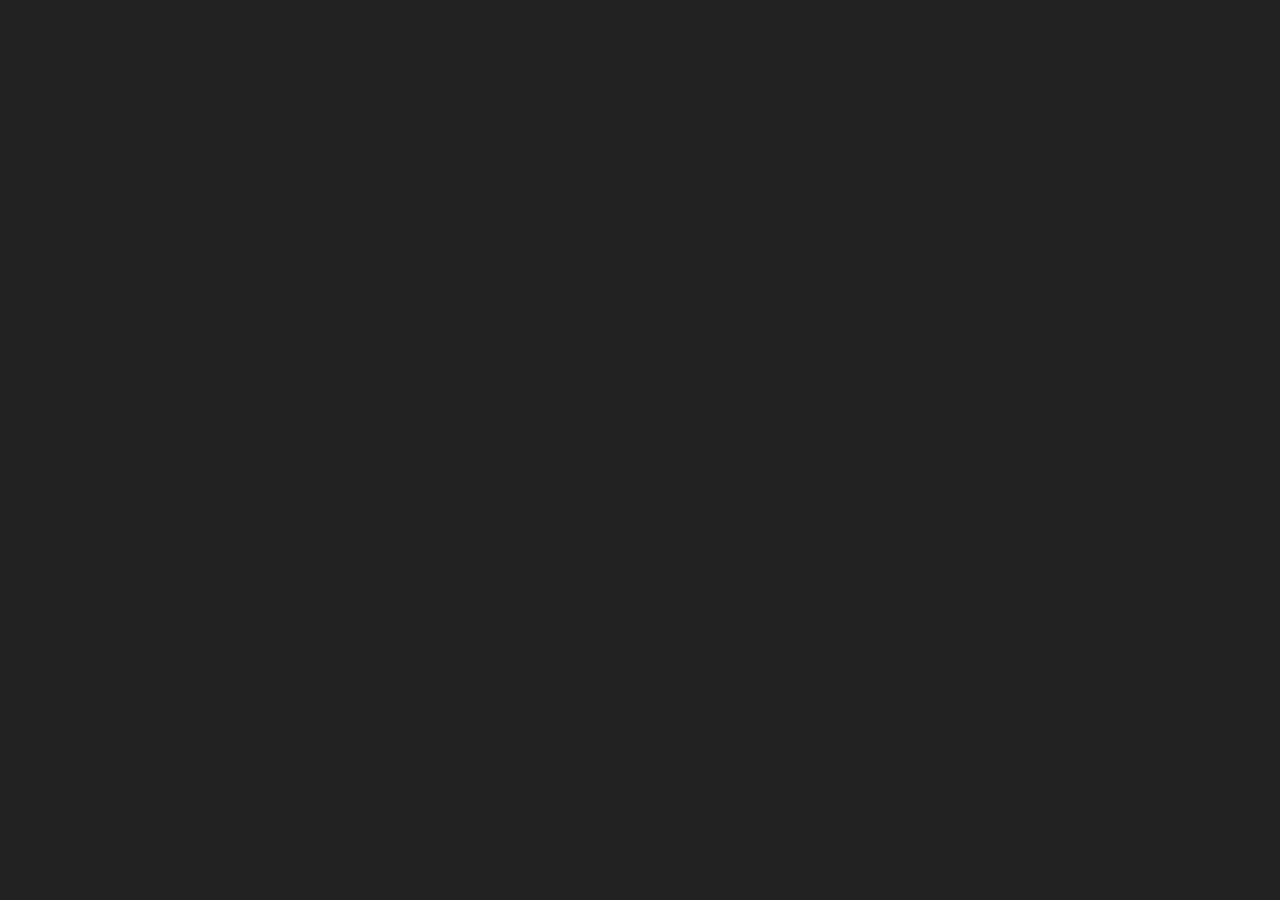
==== commit a6778682: "Update index.html" ====
--- a/index.html
+++ b/index.html
@@ -434,31 +434,39 @@
         
         //Save Function
         function save() {
-            localStorage.setItem("bitcoincount", bitcoincount);
-            localStorage.setItem("autoClick", + autoClick);
-            localStorage.setItem("GraphicsCards", GraphicsCards);
-            localStorage.setItem("GraphicsCards2", GraphicsCards2);
-            localStorage.setItem("GraphicsCards3", GraphicsCards3);
-            localStorage.setItem("GraphicsCards4", GraphicsCards4);
-            localStorage.setItem("multiplier", multiplier);
+            localStorage.setItem("bitcoincountsave", bitcoincount);
+            localStorage.setItem("autoClicksave", + autoClick);
+            localStorage.setItem("GraphicsCardssave", GraphicsCards);
+            localStorage.setItem("GraphicsCards2save", GraphicsCards2);
+            localStorage.setItem("GraphicsCards3save", GraphicsCards3);
+            localStorage.setItem("GraphicsCards4save", GraphicsCards4);
+            localStorage.setItem("multipliersave", multiplier);
+            localStorage.setItem("powersave", power);
+            localStorage.setItem("power1save", localStorage.getItem("power1"));
+            localStorage.setItem("power2save", localStorage.getItem("power2"));
+            localStorage.setItem("power3save", localStorage.getItem("power3"));
+            localStorage.setItem("power4save", localStorage.getItem("power4"));
+            localStorage.setItem("power5save", localStorage.getItem("power5"));
         }
 
         //Load Function
         function load() {
-            bitcoincount = localStorage.getItem("bitcoincount");
+            bitcoincount = localStorage.getItem("bitcoincountsave");
             bitcoincount = parseInt(bitcoincount);
-            autoClick = localStorage.getItem("autoClick");
+            autoClick = localStorage.getItem("autoClicksave");
             autoClick = parseInt(autoClick);
-            GraphicsCards = localStorage.getItem("GraphicsCards");
+            GraphicsCards = localStorage.getItem("GraphicsCardssave");
             GraphicsCards = parseInt(GraphicsCards);
-            GraphicsCards2 = localStorage.getItem("GraphicsCards2");
+            GraphicsCards2 = localStorage.getItem("GraphicsCards2save");
             GraphicsCards2 = parseInt(GraphicsCards2);
-            GraphicsCards3 = localStorage.getItem("GraphicsCards3");
+            GraphicsCards3 = localStorage.getItem("GraphicsCards3save");
             GraphicsCards3 = parseInt(GraphicsCards3);
-            GraphicsCards4 = localStorage.getItem("GraphicsCards4");
+            GraphicsCards4 = localStorage.getItem("GraphicsCards4save");
             GraphicsCards4 = parseInt(GraphicsCards4);
-            multiplier = localStorage.getItem("multiplier");
+            multiplier = localStorage.getItem("multipliersave");
             multiplier = parseInt(multiplier);
+            power = localStorage.getItem("powersave");
+            power = parseInt(power);
             update()
         }
 
@@ -661,4 +669,4 @@
 
 
 </body>
-</html>+</html>
--- a/indexStyle.css
+++ b/indexStyle.css
@@ -0,0 +1,1823 @@
+/*Base Styling*/
+body {
+    background-color: #212121ff;
+    margin-left: 10px;
+    margin-top: 10px;
+    color: white;
+    background-size: 60%;
+    background-repeat: no-repeat;
+}
+
+html, body {
+    scroll-behavior: smooth;
+}
+
+#top-left {
+    width: 100%;
+    height: 20%;
+    background-color: transparent;
+    margin-bottom: 0px;
+}
+
+#text {
+    color: white;
+    background-color: black;
+    background-color: transparent;
+    border-color: transparent;
+    width: 75px;
+    font-size: 20px;
+}
+
+.amount {
+    color: white;
+    font-size: 20px;
+}
+
+.button {
+    background-color: transparent;
+    border-color: transparent;
+    width: 100px;
+    font-size: 20px;
+
+}
+
+.link {
+    text-decoration: none;
+    color: white;
+}
+
+.upgradediv {
+    width: 100%;
+}
+
+.upgrade {
+    width: 100%;
+    height: 100px;
+    background-color: #303030ff;
+    margin-top: 10px;
+}
+
+#hidden {
+    display: none;
+    float: left;
+    width: 50%;
+
+}
+
+#hidden2 {
+    display: none;
+    float: right;
+    width: 50%;
+
+}
+#hidden3 {
+    display: none;
+    width: 200px;
+    height: 50px;
+    background-color: #303030ff;
+    color: white;
+}
+
+#task {
+    float: right;
+    font-size: 20px;
+    margin-bottom: 0px;
+    margin-left: 20%;
+}
+
+#multiplier {
+    float: right;
+
+}
+
+/*Styling for any screen bigger than 1900px*/
+@media only screen and (min-width:1900px) {
+#outerrack {
+    float: right;
+    background-color: #303030ff;
+    width: 40%;
+    height: 945px;
+}
+
+#rack-outer {
+    background-color: #010203;
+    width: 90%;
+    height: 900px;
+    margin-left: 4%;
+    margin-right: 4%;
+    margin-top: 4%;
+    padding-top: 20px;
+}
+
+#rack1 {
+    background-color: #757575;
+    width: 90%;
+    height: 150px;
+    margin-left: 5%;
+    position: relative;
+    margin-top: 20px;
+}
+
+#rack2 {
+    background-color: #757575;
+    width: 90%;
+    height: 150px;
+    margin-left: 5%;
+    position: relative;
+    margin-top: 20px;
+}
+
+#rack3 {
+    background-color: #757575;
+    width: 90%;
+    height: 150px;
+    margin-left: 5%;
+    position: relative;
+    margin-top: 20px;
+}
+
+#rack4 {
+    background-color: #757575;
+    width: 90%;
+    height: 150px;
+    margin-left: 5%;
+    position: relative;
+    margin-top: 20px;
+}
+
+#rack5 {
+    background-color: #757575;
+    width: 90%;
+    height: 150px;
+    margin-left: 5%;
+    position: relative;
+    margin-top: 20px;
+}
+
+#rack1-1 {
+    display: none;
+    background-color: #CD7F32;
+    width: 15%;
+    height: 110px;
+    margin-left: 6.5%;
+    position: absolute;
+    margin-top: 20px;
+}
+
+#rack1-2 {
+    display: none;
+    background-color: #CD7F32;
+    width: 15%;
+    height: 110px;
+    margin-left: 24.5%;
+    position: absolute;
+    margin-top: 20px;
+}
+
+#rack1-3 {
+    display: none;
+    background-color: #CD7F32;
+    width: 15%;
+    height: 110px;
+    margin-left:42.5%;
+    position: absolute;
+    margin-top: 20px;
+}
+
+#rack1-4 {
+    display: none;
+    background-color: #CD7F32;
+    width: 15%;
+    height: 110px;
+    margin-left: 60.5%;
+    position: absolute;
+    margin-top: 20px;
+}
+
+#rack1-5 {
+    display: none;
+    background-color: #CD7F32;
+    width: 15%;
+    height: 110px;
+    margin-left: 78.5%;
+    position: absolute;
+    margin-top: 20px;
+}
+
+#rack2-1 {
+    display: none;
+    background-color: #C0C0C0;
+    width: 15%;
+    height: 110px;
+    margin-left: 6.5%;
+    position: absolute;
+    margin-top: 20px;
+}
+
+#rack2-2 {
+    display: none;
+    background-color: #C0C0C0;
+    width: 15%;
+    height: 110px;
+    margin-left: 24.5%;
+    position: absolute;
+    margin-top: 20px;
+}
+
+#rack2-3 {
+    display: none;
+    background-color: #C0C0C0;
+    width: 15%;
+    height: 110px;
+    margin-left:42.5%;
+    position: absolute;
+    margin-top: 20px;
+}
+
+#rack2-4 {
+    display: none;
+    background-color: #C0C0C0;
+    width: 15%;
+    height: 110px;
+    margin-left: 60.5%;
+    position: absolute;
+    margin-top: 20px;
+}
+
+#rack2-5 {
+    display: none;
+    background-color: #C0C0C0;
+    width: 15%;
+    height: 110px;
+    margin-left: 78.5%;
+    position: absolute;
+    margin-top: 20px;
+}
+
+#rack3-1 {
+    display: none;
+    background-color: #FFD700;
+    width: 15%;
+    height: 110px;
+    margin-left: 6.5%;
+    position: absolute;
+    margin-top: 20px;
+}
+
+#rack3-2 {
+    display: none;
+    background-color: #FFD700;
+    width: 15%;
+    height: 110px;
+    margin-left: 24.5%;
+    position: absolute;
+    margin-top: 20px;
+}
+
+#rack3-3 {
+    display: none;
+    background-color: #FFD700;
+    width: 15%;
+    height: 110px;
+    margin-left:42.5%;
+    position: absolute;
+    margin-top: 20px;
+}
+
+#rack3-4 {
+    display: none;
+    background-color: #FFD700;
+    width: 15%;
+    height: 110px;
+    margin-left: 60.5%;
+    position: absolute;
+    margin-top: 20px;
+}
+
+#rack3-5 {
+    display: none;
+    background-color: #FFD700;
+    width: 15%;
+    height: 110px;
+    margin-left: 78.5%;
+    position: absolute;
+    margin-top: 20px;
+}
+
+#rack4-1 {
+    display: none;
+    background-color: #B9F2FF;
+    width: 15%;
+    height: 110px;
+    margin-left: 6.5%;
+    position: absolute;
+    margin-top: 20px;
+}
+
+#rack4-2 {
+    display: none;
+    background-color: #B9F2FF;
+    width: 15%;
+    height: 110px;
+    margin-left: 24.5%;
+    position: absolute;
+    margin-top: 20px;
+}
+
+#rack4-3 {
+    display: none;
+    background-color: #B9F2FF;
+    width: 15%;
+    height: 110px;
+    margin-left:42.5%;
+    position: absolute;
+    margin-top: 20px;
+}
+
+#rack4-4 {
+    display: none;
+    background-color: #B9F2FF;
+    width: 15%;
+    height: 110px;
+    margin-left: 60.5%;
+    position: absolute;
+    margin-top: 20px;
+}
+
+#rack4-5 {
+    display: none;
+    background-color: #B9F2FF;
+    width: 15%;
+    height: 110px;
+    margin-left: 78.5%;
+    position: absolute;
+    margin-top: 20px;
+}
+
+#rack5-1 {
+    display: none;
+    background-color: black;
+    background-image: url("https://i.pinimg.com/originals/e7/00/36/e70036dda94bd183c3d6b154941fec18.gif");
+    width: 15%;
+    height: 110px;
+    margin-left: 6.5%;
+    position: absolute;
+    margin-top: 20px;
+    background-size: 100%;
+    background-repeat: no-repeat;
+}
+
+#rack5-2 {
+    display: none;
+    background-color: black;
+    background-image: url("https://i.pinimg.com/originals/e7/00/36/e70036dda94bd183c3d6b154941fec18.gif");
+    width: 15%;
+    height: 110px;
+    margin-left: 24.5%;
+    position: absolute;
+    margin-top: 20px;
+    background-size: 100%;
+    background-repeat: no-repeat;
+}
+
+#rack5-3 {
+    display: none;
+    background-color: black;
+    background-image: url("https://i.pinimg.com/originals/e7/00/36/e70036dda94bd183c3d6b154941fec18.gif");
+    width: 15%;
+    height: 110px;
+    margin-left:42.5%;
+    position: absolute;
+    margin-top: 20px;
+    background-size: 100%;
+    background-repeat: no-repeat;
+}
+
+#rack5-4 {
+    display: none;
+    background-color: black;
+    background-image: url("https://i.pinimg.com/originals/e7/00/36/e70036dda94bd183c3d6b154941fec18.gif");
+    width: 15%;
+    height: 110px;
+    margin-left: 60.5%;
+    position: absolute;
+    margin-top: 20px;
+    background-size: 100%;
+    background-repeat: no-repeat;
+}
+
+#rack5-5 {
+    display: none;
+    background-color: black;
+    background-image: url("https://i.pinimg.com/originals/e7/00/36/e70036dda94bd183c3d6b154941fec18.gif");
+    width: 15%;
+    height: 110px;
+    margin-left: 78.5%;
+    position: absolute;
+    margin-top: 20px;
+    background-size: 100%;
+    background-repeat: no-repeat;
+}
+
+.case {
+    background-color: black;
+    width: 95px;
+    height: 90px;
+    margin-top: 10px;
+    margin-left: 10px;
+    background-image: url("https://i.ibb.co/DrqqKxR/511q19.gif");
+    background-size: 100%;
+    background-repeat: no-repeat;
+}
+}
+
+/*Styling for any screen between 1700px and 1899px*/
+@media only screen and (min-width:1700px) {
+@media only screen and (max-width:1899px) {
+#outerrack {
+    float: right;
+    background-color: #303030ff;
+    width: 40%;
+    height: 945px;
+}
+
+#rack-outer {
+    background-color: #010203;
+    width: 90%;
+    height: 900px;
+    margin-left: 4%;
+    margin-right: 4%;
+    margin-top: 4%;
+    padding-top: 20px;
+}
+
+#rack1 {
+    background-color: #757575;
+    width: 90%;
+    height: 150px;
+    margin-left: 5%;
+    position: relative;
+    margin-top: 20px;
+}
+
+#rack2 {
+    background-color: #757575;
+    width: 90%;
+    height: 150px;
+    margin-left: 5%;
+    position: relative;
+    margin-top: 20px;
+}
+
+#rack3 {
+    background-color: #757575;
+    width: 90%;
+    height: 150px;
+    margin-left: 5%;
+    position: relative;
+    margin-top: 20px;
+}
+
+#rack4 {
+    background-color: #757575;
+    width: 90%;
+    height: 150px;
+    margin-left: 5%;
+    position: relative;
+    margin-top: 20px;
+}
+
+#rack5 {
+    background-color: #757575;
+    width: 90%;
+    height: 150px;
+    margin-left: 5%;
+    position: relative;
+    margin-top: 20px;
+}
+
+#rack1-1 {
+    display: none;
+    background-color: #CD7F32;
+    width: 15%;
+    height: 110px;
+    margin-left: 6.5%;
+    position: absolute;
+    margin-top: 20px;
+}
+
+#rack1-2 {
+    display: none;
+    background-color: #CD7F32;
+    width: 15%;
+    height: 110px;
+    margin-left: 24.5%;
+    position: absolute;
+    margin-top: 20px;
+}
+
+#rack1-3 {
+    display: none;
+    background-color: #CD7F32;
+    width: 15%;
+    height: 110px;
+    margin-left:42.5%;
+    position: absolute;
+    margin-top: 20px;
+}
+
+#rack1-4 {
+    display: none;
+    background-color: #CD7F32;
+    width: 15%;
+    height: 110px;
+    margin-left: 60.5%;
+    position: absolute;
+    margin-top: 20px;
+}
+
+#rack1-5 {
+    display: none;
+    background-color: #CD7F32;
+    width: 15%;
+    height: 110px;
+    margin-left: 78.5%;
+    position: absolute;
+    margin-top: 20px;
+}
+
+#rack2-1 {
+    display: none;
+    background-color: #C0C0C0;
+    width: 15%;
+    height: 110px;
+    margin-left: 6.5%;
+    position: absolute;
+    margin-top: 20px;
+}
+
+#rack2-2 {
+    display: none;
+    background-color: #C0C0C0;
+    width: 15%;
+    height: 110px;
+    margin-left: 24.5%;
+    position: absolute;
+    margin-top: 20px;
+}
+
+#rack2-3 {
+    display: none;
+    background-color: #C0C0C0;
+    width: 15%;
+    height: 110px;
+    margin-left:42.5%;
+    position: absolute;
+    margin-top: 20px;
+}
+
+#rack2-4 {
+    display: none;
+    background-color: #C0C0C0;
+    width: 15%;
+    height: 110px;
+    margin-left: 60.5%;
+    position: absolute;
+    margin-top: 20px;
+}
+
+#rack2-5 {
+    display: none;
+    background-color: #C0C0C0;
+    width: 15%;
+    height: 110px;
+    margin-left: 78.5%;
+    position: absolute;
+    margin-top: 20px;
+}
+
+#rack3-1 {
+    display: none;
+    background-color: #FFD700;
+    width: 15%;
+    height: 110px;
+    margin-left: 6.5%;
+    position: absolute;
+    margin-top: 20px;
+}
+
+#rack3-2 {
+    display: none;
+    background-color: #FFD700;
+    width: 15%;
+    height: 110px;
+    margin-left: 24.5%;
+    position: absolute;
+    margin-top: 20px;
+}
+
+#rack3-3 {
+    display: none;
+    background-color: #FFD700;
+    width: 15%;
+    height: 110px;
+    margin-left:42.5%;
+    position: absolute;
+    margin-top: 20px;
+}
+
+#rack3-4 {
+    display: none;
+    background-color: #FFD700;
+    width: 15%;
+    height: 110px;
+    margin-left: 60.5%;
+    position: absolute;
+    margin-top: 20px;
+}
+
+#rack3-5 {
+    display: none;
+    background-color: #FFD700;
+    width: 15%;
+    height: 110px;
+    margin-left: 78.5%;
+    position: absolute;
+    margin-top: 20px;
+}
+
+#rack4-1 {
+    display: none;
+    background-color: #B9F2FF;
+    width: 15%;
+    height: 110px;
+    margin-left: 6.5%;
+    position: absolute;
+    margin-top: 20px;
+}
+
+#rack4-2 {
+    display: none;
+    background-color: #B9F2FF;
+    width: 15%;
+    height: 110px;
+    margin-left: 24.5%;
+    position: absolute;
+    margin-top: 20px;
+}
+
+#rack4-3 {
+    display: none;
+    background-color: #B9F2FF;
+    width: 15%;
+    height: 110px;
+    margin-left:42.5%;
+    position: absolute;
+    margin-top: 20px;
+}
+
+#rack4-4 {
+    display: none;
+    background-color: #B9F2FF;
+    width: 15%;
+    height: 110px;
+    margin-left: 60.5%;
+    position: absolute;
+    margin-top: 20px;
+}
+
+#rack4-5 {
+    display: none;
+    background-color: #B9F2FF;
+    width: 15%;
+    height: 110px;
+    margin-left: 78.5%;
+    position: absolute;
+    margin-top: 20px;
+}
+
+#rack5-1 {
+    display: none;
+    background-color: black;
+    background-image: url("https://i.pinimg.com/originals/e7/00/36/e70036dda94bd183c3d6b154941fec18.gif");
+    width: 15%;
+    height: 110px;
+    margin-left: 6.5%;
+    position: absolute;
+    margin-top: 20px;
+    background-size: 100%;
+    background-repeat: no-repeat;
+}
+
+#rack5-2 {
+    display: none;
+    background-color: black;
+    background-image: url("https://i.pinimg.com/originals/e7/00/36/e70036dda94bd183c3d6b154941fec18.gif");
+    width: 15%;
+    height: 110px;
+    margin-left: 24.5%;
+    position: absolute;
+    margin-top: 20px;
+    background-size: 100%;
+    background-repeat: no-repeat;
+}
+
+#rack5-3 {
+    display: none;
+    background-color: black;
+    background-image: url("https://i.pinimg.com/originals/e7/00/36/e70036dda94bd183c3d6b154941fec18.gif");
+    width: 15%;
+    height: 110px;
+    margin-left:42.5%;
+    position: absolute;
+    margin-top: 20px;
+    background-size: 100%;
+    background-repeat: no-repeat;
+}
+
+#rack5-4 {
+    display: none;
+    background-color: black;
+    background-image: url("https://i.pinimg.com/originals/e7/00/36/e70036dda94bd183c3d6b154941fec18.gif");
+    width: 15%;
+    height: 110px;
+    margin-left: 60.5%;
+    position: absolute;
+    margin-top: 20px;
+    background-size: 100%;
+    background-repeat: no-repeat;
+}
+
+#rack5-5 {
+    display: none;
+    background-color: black;
+    background-image: url("https://i.pinimg.com/originals/e7/00/36/e70036dda94bd183c3d6b154941fec18.gif");
+    width: 15%;
+    height: 110px;
+    margin-left: 78.5%;
+    position: absolute;
+    margin-top: 20px;
+    background-size: 100%;
+    background-repeat: no-repeat;
+}
+
+.case {
+    background-color: black;
+    width: 90%;
+    height: 80%;
+    margin-top: 10%;
+    margin-left: 5%;
+    background-image: url("https://i.ibb.co/DrqqKxR/511q19.gif");
+    background-size: 100%;
+    background-repeat: no-repeat;
+}
+}
+}
+
+/*Styling for any screen between 1500px and 1699px*/
+@media only screen and (min-width:1500px) {
+@media only screen and (max-width:1699px) {
+#outerrack {
+    float: right;
+    background-color: #303030ff;
+    width: 40%;
+    height: 945px;
+}
+
+#rack-outer {
+    background-color: #010203;
+    width: 90%;
+    height: 900px;
+    margin-left: 4%;
+    margin-right: 4%;
+    margin-top: 4%;
+    padding-top: 20px;
+}
+
+#rack1 {
+    background-color: #757575;
+    width: 90%;
+    height: 150px;
+    margin-left: 5%;
+    position: relative;
+    margin-top: 20px;
+}
+
+#rack2 {
+    background-color: #757575;
+    width: 90%;
+    height: 150px;
+    margin-left: 5%;
+    position: relative;
+    margin-top: 20px;
+}
+
+#rack3 {
+    background-color: #757575;
+    width: 90%;
+    height: 150px;
+    margin-left: 5%;
+    position: relative;
+    margin-top: 20px;
+}
+
+#rack4 {
+    background-color: #757575;
+    width: 90%;
+    height: 150px;
+    margin-left: 5%;
+    position: relative;
+    margin-top: 20px;
+}
+
+#rack5 {
+    background-color: #757575;
+    width: 90%;
+    height: 150px;
+    margin-left: 5%;
+    position: relative;
+    margin-top: 20px;
+}
+
+#rack1-1 {
+    display: none;
+    background-color: #CD7F32;
+    width: 15%;
+    height: 90px;
+    margin-left: 6.5%;
+    position: absolute;
+    margin-top: 30px;
+}
+
+#rack1-2 {
+    display: none;
+    background-color: #CD7F32;
+    width: 15%;
+    height: 90px;
+    margin-left: 24.5%;
+    position: absolute;
+    margin-top: 30px;
+}
+
+#rack1-3 {
+    display: none;
+    background-color: #CD7F32;
+    width: 15%;
+    height: 90px;
+    margin-left:42.5%;
+    position: absolute;
+    margin-top: 30px;
+}
+
+#rack1-4 {
+    display: none;
+    background-color: #CD7F32;
+    width: 15%;
+    height: 90px;
+    margin-left: 60.5%;
+    position: absolute;
+    margin-top: 30px;
+}
+
+#rack1-5 {
+    display: none;
+    background-color: #CD7F32;
+    width: 15%;
+    height: 90px;
+    margin-left: 78.5%;
+    position: absolute;
+    margin-top: 30px;
+}
+
+#rack2-1 {
+    display: none;
+    background-color: #C0C0C0;
+    width: 15%;
+    height: 90px;
+    margin-left: 6.5%;
+    position: absolute;
+    margin-top: 30px;
+}
+
+#rack2-2 {
+    display: none;
+    background-color: #C0C0C0;
+    width: 15%;
+    height: 90px;
+    margin-left: 24.5%;
+    position: absolute;
+    margin-top: 30px;
+}
+
+#rack2-3 {
+    display: none;
+    background-color: #C0C0C0;
+    width: 15%;
+    height: 90px;
+    margin-left:42.5%;
+    position: absolute;
+    margin-top: 30px;
+}
+
+#rack2-4 {
+    display: none;
+    background-color: #C0C0C0;
+    width: 15%;
+    height: 90px;
+    margin-left: 60.5%;
+    position: absolute;
+    margin-top: 30px;
+}
+
+#rack2-5 {
+    display: none;
+    background-color: #C0C0C0;
+    width: 15%;
+    height: 90px;
+    margin-left: 78.5%;
+    position: absolute;
+    margin-top: 30px;
+}
+
+#rack3-1 {
+    display: none;
+    background-color: #FFD700;
+    width: 15%;
+    height: 90px;
+    margin-left: 6.5%;
+    position: absolute;
+    margin-top: 30px;
+}
+
+#rack3-2 {
+    display: none;
+    background-color: #FFD700;
+    width: 15%;
+    height: 90px;
+    margin-left: 24.5%;
+    position: absolute;
+    margin-top: 30px;
+}
+
+#rack3-3 {
+    display: none;
+    background-color: #FFD700;
+    width: 15%;
+    height: 90px;
+    margin-left:42.5%;
+    position: absolute;
+    margin-top: 30px;
+}
+
+#rack3-4 {
+    display: none;
+    background-color: #FFD700;
+    width: 15%;
+    height: 90px;
+    margin-left: 60.5%;
+    position: absolute;
+    margin-top: 30px;
+}
+
+#rack3-5 {
+    display: none;
+    background-color: #FFD700;
+    width: 15%;
+    height: 90px;
+    margin-left: 78.5%;
+    position: absolute;
+    margin-top: 30px;
+}
+
+#rack4-1 {
+    display: none;
+    background-color: #B9F2FF;
+    width: 15%;
+    height: 90px;
+    margin-left: 6.5%;
+    position: absolute;
+    margin-top: 30px;
+}
+
+#rack4-2 {
+    display: none;
+    background-color: #B9F2FF;
+    width: 15%;
+    height: 90px;
+    margin-left: 24.5%;
+    position: absolute;
+    margin-top: 30px;
+}
+
+#rack4-3 {
+    display: none;
+    background-color: #B9F2FF;
+    width: 15%;
+    height: 90px;
+    margin-left:42.5%;
+    position: absolute;
+    margin-top: 30px;
+}
+
+#rack4-4 {
+    display: none;
+    background-color: #B9F2FF;
+    width: 15%;
+    height: 90px;
+    margin-left: 60.5%;
+    position: absolute;
+    margin-top: 30px;
+}
+
+#rack4-5 {
+    display: none;
+    background-color: #B9F2FF;
+    width: 15%;
+    height: 90px;
+    margin-left: 78.5%;
+    position: absolute;
+    margin-top: 30px;
+}
+
+#rack5-1 {
+    display: none;
+    background-color: black;
+    background-image: url("https://i.pinimg.com/originals/e7/00/36/e70036dda94bd183c3d6b154941fec18.gif");
+    width: 15%;
+    height: 90px;
+    margin-left: 6.5%;
+    position: absolute;
+    margin-top: 30px;
+    background-size: 100%;
+    background-repeat: no-repeat;
+}
+
+#rack5-2 {
+    display: none;
+    background-color: black;
+    background-image: url("https://i.pinimg.com/originals/e7/00/36/e70036dda94bd183c3d6b154941fec18.gif");
+    width: 15%;
+    height: 90px;
+    margin-left: 24.5%;
+    position: absolute;
+    margin-top: 30px;
+    background-size: 100%;
+    background-repeat: no-repeat;
+}
+
+#rack5-3 {
+    display: none;
+    background-color: black;
+    background-image: url("https://i.pinimg.com/originals/e7/00/36/e70036dda94bd183c3d6b154941fec18.gif");
+    width: 15%;
+    height: 90px;
+    margin-left:42.5%;
+    position: absolute;
+    margin-top: 30px;
+    background-size: 100%;
+    background-repeat: no-repeat;
+}
+
+#rack5-4 {
+    display: none;
+    background-color: black;
+    background-image: url("https://i.pinimg.com/originals/e7/00/36/e70036dda94bd183c3d6b154941fec18.gif");
+    width: 15%;
+    height: 90px;
+    margin-left: 60.5%;
+    position: absolute;
+    margin-top: 30px;
+    background-size: 100%;
+    background-repeat: no-repeat;
+}
+
+#rack5-5 {
+    display: none;
+    background-color: black;
+    background-image: url("https://i.pinimg.com/originals/e7/00/36/e70036dda94bd183c3d6b154941fec18.gif");
+    width: 15%;
+    height: 90px;
+    margin-left: 78.5%;
+    position: absolute;
+    margin-top: 30px;
+    background-size: 100%;
+    background-repeat: no-repeat;
+}
+
+.case {
+    background-color: black;
+    width: 90%;
+    height: 90%;
+    margin-top: 5%;
+    margin-left: 5%;
+    background-image: url("https://i.ibb.co/DrqqKxR/511q19.gif");
+    background-size: 100%;
+    background-repeat: no-repeat;
+}
+}
+}
+
+/*Styling for any screen between 1300px and 1499px*/
+@media only screen and (min-width:1300px) {
+@media only screen and (max-width:1499px) {
+.upgrade {
+    width: 100%;
+    height: 70px;
+    background-color: #303030ff;
+    margin-top: 10px;
+}
+
+#outerrack {
+    float: right;
+    background-color: #303030ff;
+    width: 40%;
+    height: 945px;
+}
+
+#rack-outer {
+    background-color: #010203;
+    width: 90%;
+    height: 800px;
+    margin-left: 4%;
+    margin-right: 4%;
+    margin-top: 4%;
+    padding-top: 20px;
+}
+
+#rack1 {
+    background-color: #757575;
+    width: 90%;
+    height: 100px;
+    margin-left: 5%;
+    position: relative;
+    margin-top: 50px;
+}
+
+#rack2 {
+    background-color: #757575;
+    width: 90%;
+    height: 100px;
+    margin-left: 5%;
+    position: relative;
+    margin-top: 50px;
+}
+
+#rack3 {
+    background-color: #757575;
+    width: 90%;
+    height: 100px;
+    margin-left: 5%;
+    position: relative;
+    margin-top: 50px;
+}
+
+#rack4 {
+    background-color: #757575;
+    width: 90%;
+    height: 100px;
+    margin-left: 5%;
+    position: relative;
+    margin-top: 50px;
+}
+
+#rack5 {
+    background-color: #757575;
+    width: 90%;
+    height: 100px;
+    margin-left: 5%;
+    position: relative;
+    margin-top: 50px;
+}
+
+#rack1-1 {
+    display: none;
+    background-color: #CD7F32;
+    width: 15%;
+    height: 80px;
+    margin-left: 6.5%;
+    position: absolute;
+    margin-top: 10px;
+}
+
+#rack1-2 {
+    display: none;
+    background-color: #CD7F32;
+    width: 15%;
+    height: 80px;
+    margin-left: 24.5%;
+    position: absolute;
+    margin-top: 10px;
+}
+
+#rack1-3 {
+    display: none;
+    background-color: #CD7F32;
+    width: 15%;
+    height: 80px;
+    margin-left:42.5%;
+    position: absolute;
+    margin-top: 10px;
+}
+
+#rack1-4 {
+    display: none;
+    background-color: #CD7F32;
+    width: 15%;
+    height: 80px;
+    margin-left: 60.5%;
+    position: absolute;
+    margin-top: 10px;
+}
+
+#rack1-5 {
+    display: none;
+    background-color: #CD7F32;
+    width: 15%;
+    height: 80px;
+    margin-left: 78.5%;
+    position: absolute;
+    margin-top: 10px;
+}
+
+#rack2-1 {
+    display: none;
+    background-color: #C0C0C0;
+    width: 15%;
+    height: 80px;
+    margin-left: 6.5%;
+    position: absolute;
+    margin-top: 10px;
+}
+
+#rack2-2 {
+    display: none;
+    background-color: #C0C0C0;
+    width: 15%;
+    height: 80px;
+    margin-left: 24.5%;
+    position: absolute;
+    margin-top: 10px;
+}
+
+#rack2-3 {
+    display: none;
+    background-color: #C0C0C0;
+    width: 15%;
+    height: 80px;
+    margin-left:42.5%;
+    position: absolute;
+    margin-top: 10px;
+}
+
+#rack2-4 {
+    display: none;
+    background-color: #C0C0C0;
+    width: 15%;
+    height: 80px;
+    margin-left: 60.5%;
+    position: absolute;
+    margin-top: 10px;
+}
+
+#rack2-5 {
+    display: none;
+    background-color: #C0C0C0;
+    width: 15%;
+    height: 80px;
+    margin-left: 78.5%;
+    position: absolute;
+    margin-top: 10px;
+}
+
+#rack3-1 {
+    display: none;
+    background-color: #FFD700;
+    width: 15%;
+    height: 80px;
+    margin-left: 6.5%;
+    position: absolute;
+    margin-top: 10px;
+}
+
+#rack3-2 {
+    display: none;
+    background-color: #FFD700;
+    width: 15%;
+    height: 80px;
+    margin-left: 24.5%;
+    position: absolute;
+    margin-top: 10px;
+}
+
+#rack3-3 {
+    display: none;
+    background-color: #FFD700;
+    width: 15%;
+    height: 80px;
+    margin-left:42.5%;
+    position: absolute;
+    margin-top: 10px;
+}
+
+#rack3-4 {
+    display: none;
+    background-color: #FFD700;
+    width: 15%;
+    height: 80px;
+    margin-left: 60.5%;
+    position: absolute;
+    margin-top: 10px;
+}
+
+#rack3-5 {
+    display: none;
+    background-color: #FFD700;
+    width: 15%;
+    height: 80px;
+    margin-left: 78.5%;
+    position: absolute;
+    margin-top: 10px;
+}
+
+#rack4-1 {
+    display: none;
+    background-color: #B9F2FF;
+    width: 15%;
+    height: 80px;
+    margin-left: 6.5%;
+    position: absolute;
+    margin-top: 10px;
+}
+
+#rack4-2 {
+    display: none;
+    background-color: #B9F2FF;
+    width: 15%;
+    height: 80px;
+    margin-left: 24.5%;
+    position: absolute;
+    margin-top: 10px;
+}
+
+#rack4-3 {
+    display: none;
+    background-color: #B9F2FF;
+    width: 15%;
+    height: 80px;
+    margin-left:42.5%;
+    position: absolute;
+    margin-top: 10px;
+}
+
+#rack4-4 {
+    display: none;
+    background-color: #B9F2FF;
+    width: 15%;
+    height: 80px;
+    margin-left: 60.5%;
+    position: absolute;
+    margin-top: 10px;
+}
+
+#rack4-5 {
+    display: none;
+    background-color: #B9F2FF;
+    width: 15%;
+    height: 80px;
+    margin-left: 78.5%;
+    position: absolute;
+    margin-top: 10px;
+}
+
+#rack5-1 {
+    display: none;
+    background-color: black;
+    background-image: url("https://i.pinimg.com/originals/e7/00/36/e70036dda94bd183c3d6b154941fec18.gif");
+    width: 15%;
+    height: 80px;
+    margin-left: 6.5%;
+    position: absolute;
+    margin-top: 10px;
+    background-size: 100%;
+    background-repeat: no-repeat;
+}
+
+#rack5-2 {
+    display: none;
+    background-color: black;
+    background-image: url("https://i.pinimg.com/originals/e7/00/36/e70036dda94bd183c3d6b154941fec18.gif");
+    width: 15%;
+    height: 80px;
+    margin-left: 24.5%;
+    position: absolute;
+    margin-top: 10px;
+    background-size: 100%;
+    background-repeat: no-repeat;
+}
+
+#rack5-3 {
+    display: none;
+    background-color: black;
+    background-image: url("https://i.pinimg.com/originals/e7/00/36/e70036dda94bd183c3d6b154941fec18.gif");
+    width: 15%;
+    height: 80px;
+    margin-left:42.5%;
+    position: absolute;
+    margin-top: 10px;
+    background-size: 100%;
+    background-repeat: no-repeat;
+}
+
+#rack5-4 {
+    display: none;
+    background-color: black;
+    background-image: url("https://i.pinimg.com/originals/e7/00/36/e70036dda94bd183c3d6b154941fec18.gif");
+    width: 15%;
+    height: 80px;
+    margin-left: 60.5%;
+    position: absolute;
+    margin-top: 10px;
+    background-size: 100%;
+    background-repeat: no-repeat;
+}
+
+#rack5-5 {
+    display: none;
+    background-color: black;
+    background-image: url("https://i.pinimg.com/originals/e7/00/36/e70036dda94bd183c3d6b154941fec18.gif");
+    width: 15%;
+    height: 80px;
+    margin-left: 78.5%;
+    position: absolute;
+    margin-top: 10px;
+    background-size: 100%;
+    background-repeat: no-repeat;
+}
+
+.case {
+    background-color: black;
+    width: 90%;
+    height: 90%;
+    margin-top: 5%;
+    margin-left: 5%;
+    background-image: url("https://i.ibb.co/DrqqKxR/511q19.gif");
+    background-size: 100%;
+    background-repeat: no-repeat;
+}
+}
+}
+
+/*Styling for any screen between 300px and 1299px*/
+@media only screen and (min-width:300px) {
+@media only screen and (max-width:1299px) {
+#multiplier {
+    float: right;
+    width: 30%;
+}
+
+.upgrade {
+    width: 100%;
+    height: 100px;
+    background-color: #303030ff;
+    margin-top: 10px;
+}
+
+#outerrack {
+    float: right;
+    background-color: #303030ff;
+    width: 40%;
+    height: 90%;
+}
+
+#rack-outer {
+    background-color: #010203;
+    width: 90%;
+    height: 100%;
+    margin-left: 4%;
+    margin-right: 4%;
+    margin-top: 4%;
+    padding-top: 15px;
+}
+
+#rack1 {
+    background-color: #757575;
+    width: 90%;
+    height: 100px;
+    margin-left: 5%;
+    position: relative;
+    margin-top: 10px;
+}
+
+#rack2 {
+    background-color: #757575;
+    width: 90%;
+    height: 100px;
+    margin-left: 5%;
+    position: relative;
+    margin-top: 10px;
+}
+
+#rack3 {
+    background-color: #757575;
+    width: 90%;
+    height: 100px;
+    margin-left: 5%;
+    position: relative;
+    margin-top: 10px;
+}
+
+#rack4 {
+    background-color: #757575;
+    width: 90%;
+    height: 100px;
+    margin-left: 5%;
+    position: relative;
+    margin-top: 10px;
+}
+
+#rack5 {
+    background-color: #757575;
+    width: 90%;
+    height: 100px;
+    margin-left: 5%;
+    position: relative;
+    margin-top: 10px;
+}
+
+#rack1-1 {
+    display: none;
+    background-color: #CD7F32;
+    width: 15%;
+    height: 65px;
+    margin-left: 6.5%;
+    position: absolute;
+    margin-top: 20px;
+}
+
+#rack1-2 {
+    display: none;
+    background-color: #CD7F32;
+    width: 15%;
+    height: 65px;
+    margin-left: 24.5%;
+    position: absolute;
+    margin-top: 20px;
+}
+
+#rack1-3 {
+    display: none;
+    background-color: #CD7F32;
+    width: 15%;
+    height: 65px;
+    margin-left:42.5%;
+    position: absolute;
+    margin-top: 20px;
+}
+
+#rack1-4 {
+    display: none;
+    background-color: #CD7F32;
+    width: 15%;
+    height: 65px;
+    margin-left: 60.5%;
+    position: absolute;
+    margin-top: 20px;
+}
+
+#rack1-5 {
+    display: none;
+    background-color: #CD7F32;
+    width: 15%;
+    height: 65px;
+    margin-left: 78.5%;
+    position: absolute;
+    margin-top: 20px;
+}
+
+#rack2-1 {
+    display: none;
+    background-color: #C0C0C0;
+    width: 15%;
+    height: 65px;
+    margin-left: 6.5%;
+    position: absolute;
+    margin-top: 20px;
+}
+
+#rack2-2 {
+    display: none;
+    background-color: #C0C0C0;
+    width: 15%;
+    height: 65px;
+    margin-left: 24.5%;
+    position: absolute;
+    margin-top: 20px;
+}
+
+#rack2-3 {
+    display: none;
+    background-color: #C0C0C0;
+    width: 15%;
+    height: 65px;
+    margin-left:42.5%;
+    position: absolute;
+    margin-top: 20px;
+}
+
+#rack2-4 {
+    display: none;
+    background-color: #C0C0C0;
+    width: 15%;
+    height: 65px;
+    margin-left: 60.5%;
+    position: absolute;
+    margin-top: 20px;
+}
+
+#rack2-5 {
+    display: none;
+    background-color: #C0C0C0;
+    width: 15%;
+    height: 65px;
+    margin-left: 78.5%;
+    position: absolute;
+    margin-top: 20px;
+}
+
+#rack3-1 {
+    display: none;
+    background-color: #FFD700;
+    width: 15%;
+    height: 65px;
+    margin-left: 6.5%;
+    position: absolute;
+    margin-top: 20px;
+}
+
+#rack3-2 {
+    display: none;
+    background-color: #FFD700;
+    width: 15%;
+    height: 65px;
+    margin-left: 24.5%;
+    position: absolute;
+    margin-top: 20px;
+}
+
+#rack3-3 {
+    display: none;
+    background-color: #FFD700;
+    width: 15%;
+    height: 65px;
+    margin-left:42.5%;
+    position: absolute;
+    margin-top: 20px;
+}
+
+#rack3-4 {
+    display: none;
+    background-color: #FFD700;
+    width: 15%;
+    height: 65px;
+    margin-left: 60.5%;
+    position: absolute;
+    margin-top: 20px;
+}
+
+#rack3-5 {
+    display: none;
+    background-color: #FFD700;
+    width: 15%;
+    height: 65px;
+    margin-left: 78.5%;
+    position: absolute;
+    margin-top: 20px;
+}
+
+#rack4-1 {
+    display: none;
+    background-color: #B9F2FF;
+    width: 15%;
+    height: 65px;
+    margin-left: 6.5%;
+    position: absolute;
+    margin-top: 20px;
+}
+
+#rack4-2 {
+    display: none;
+    background-color: #B9F2FF;
+    width: 15%;
+    height: 65px;
+    margin-left: 24.5%;
+    position: absolute;
+    margin-top: 20px;
+}
+
+#rack4-3 {
+    display: none;
+    background-color: #B9F2FF;
+    width: 15%;
+    height: 65px;
+    margin-left:42.5%;
+    position: absolute;
+    margin-top: 20px;
+}
+
+#rack4-4 {
+    display: none;
+    background-color: #B9F2FF;
+    width: 15%;
+    height: 65px;
+    margin-left: 60.5%;
+    position: absolute;
+    margin-top: 20px;
+}
+
+#rack4-5 {
+    display: none;
+    background-color: #B9F2FF;
+    width: 15%;
+    height: 65px;
+    margin-left: 78.5%;
+    position: absolute;
+    margin-top: 20px;
+}
+
+#rack5-1 {
+    display: none;
+    background-color: black;
+    background-image: url("https://i.pinimg.com/originals/e7/00/36/e70036dda94bd183c3d6b154941fec18.gif");
+    width: 15%;
+    height: 65px;
+    margin-left: 6.5%;
+    position: absolute;
+    margin-top: 10px;
+    background-size: 100%;
+    background-repeat: no-repeat;
+}
+
+#rack5-2 {
+    display: none;
+    background-color: black;
+    background-image: url("https://i.pinimg.com/originals/e7/00/36/e70036dda94bd183c3d6b154941fec18.gif");
+    width: 15%;
+    height: 65px;
+    margin-left: 24.5%;
+    position: absolute;
+    margin-top: 10px;
+    background-size: 100%;
+    background-repeat: no-repeat;
+}
+
+#rack5-3 {
+    display: none;
+    background-color: black;
+    background-image: url("https://i.pinimg.com/originals/e7/00/36/e70036dda94bd183c3d6b154941fec18.gif");
+    width: 15%;
+    height: 65px;
+    margin-left:42.5%;
+    position: absolute;
+    margin-top: 10px;
+    background-size: 100%;
+    background-repeat: no-repeat;
+}
+
+#rack5-4 {
+    display: none;
+    background-color: black;
+    background-image: url("https://i.pinimg.com/originals/e7/00/36/e70036dda94bd183c3d6b154941fec18.gif");
+    width: 15%;
+    height: 65px;
+    margin-left: 60.5%;
+    position: absolute;
+    margin-top: 10px;
+    background-size: 100%;
+    background-repeat: no-repeat;
+}
+
+#rack5-5 {
+    display: none;
+    background-color: black;
+    background-image: url("https://i.pinimg.com/originals/e7/00/36/e70036dda94bd183c3d6b154941fec18.gif");
+    width: 15%;
+    height: 80px;
+    margin-left: 78.5%;
+    position: absolute;
+    margin-top: 10px;
+    background-size: 100%;
+    background-repeat: no-repeat;
+}
+
+.case {
+    background-color: black;
+    width: 90%;
+    height: 80%;
+    margin-top: 12.5%;
+    margin-left: 5%;
+    background-image: url("https://i.ibb.co/DrqqKxR/511q19.gif");
+    background-size: 100%;
+    background-repeat: no-repeat;
+}
+}
+}